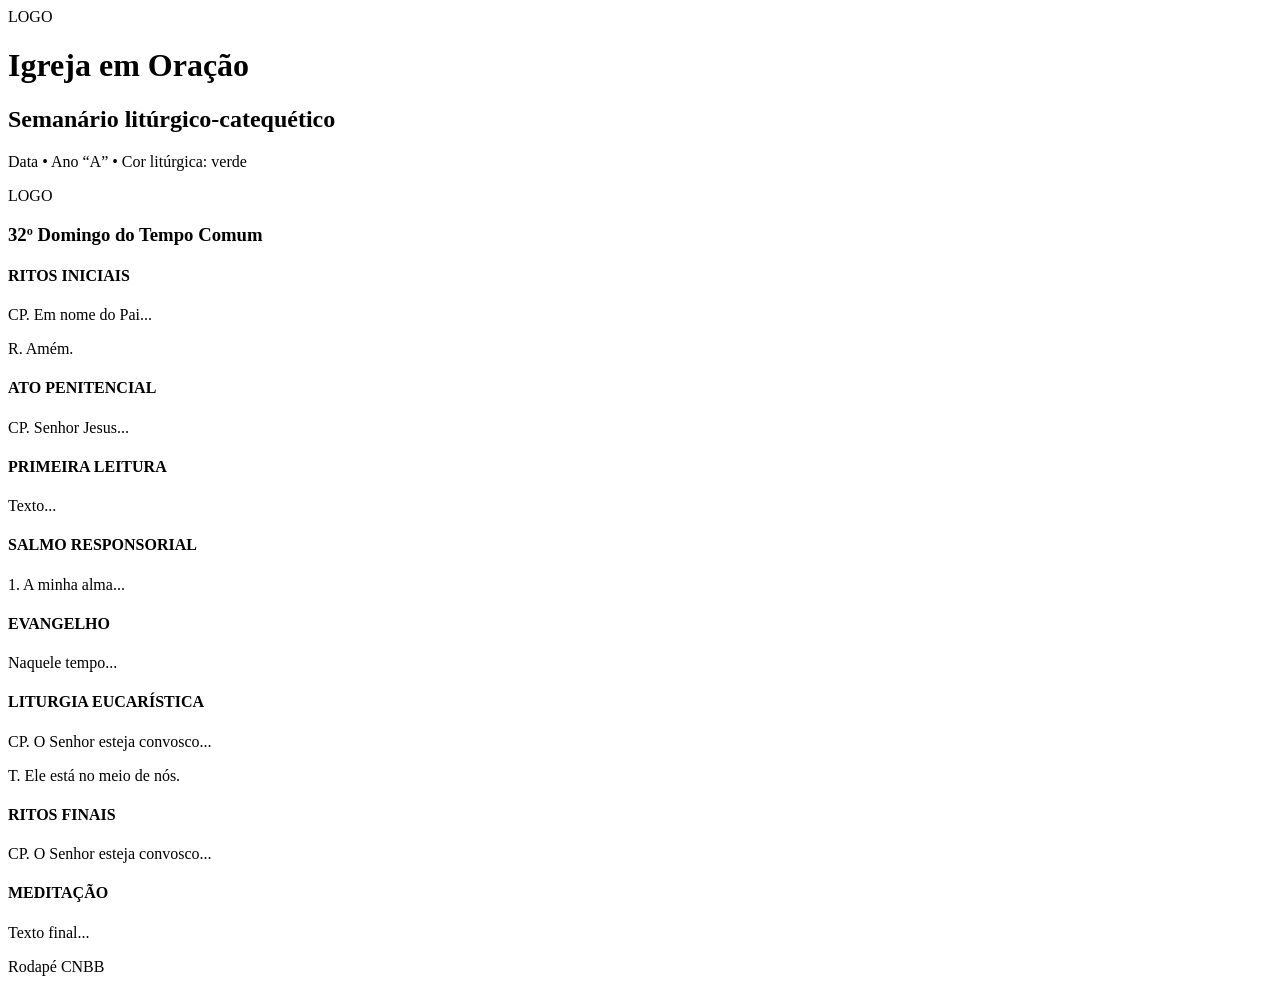
==== index.html @ 03fab95b "Update index.html" ====
<!DOCTYPE html>
<html lang="pt-br">
<head>
<meta charset="UTF-8">
<title>Igreja em Oração</title>

<link rel="stylesheet" href="css/folheto.css">
</head>

<body>

<!-- PÁGINA 1 -->
<div class="page">

    <header class="header">
        <div class="header-top">
            <div class="logo-left">LOGO</div>

            <div class="title-area">
                <h1>Igreja em Oração</h1>
                <h2>Semanário litúrgico-catequético</h2>
                <p>Data • Ano “A” • Cor litúrgica: verde</p>
            </div>

            <div class="logo-right">LOGO</div>
        </div>

        <h3 class="subtitle">32º Domingo do Tempo Comum</h3>
    </header>

    <div class="content two-columns">

        <section>
            <h4>RITOS INICIAIS</h4>

            <p><span class="cp">CP.</span> Em nome do Pai...</p>
            <p><span class="r">R.</span> Amém.</p>
        </section>

        <section>
            <h4>ATO PENITENCIAL</h4>

            <p><span class="cp">CP.</span> Senhor Jesus...</p>
        </section>

    </div>
</div>

<!-- PÁGINA 2 -->
<div class="page">
    <div class="content two-columns">

        <section>
            <h4>PRIMEIRA LEITURA</h4>
            <p>Texto...</p>
        </section>

        <section>
            <h4>SALMO RESPONSORIAL</h4>
            <p>1. A minha alma...</p>
        </section>

        <section>
            <h4>EVANGELHO</h4>
            <p>Naquele tempo...</p>
        </section>

    </div>
</div>

<!-- PÁGINA 3 -->
<div class="page">
    <div class="content two-columns">

        <section>
            <h4>LITURGIA EUCARÍSTICA</h4>

            <p><span class="cp">CP.</span> O Senhor esteja convosco...</p>
            <p><span class="t">T.</span> Ele está no meio de nós.</p>

        </section>

    </div>
</div>

<!-- PÁGINA 4 -->
<div class="page">
    <div class="content two-columns">

        <section>
            <h4>RITOS FINAIS</h4>
            <p><span class="cp">CP.</span> O Senhor esteja convosco...</p>
        </section>

        <section>
            <h4>MEDITAÇÃO</h4>
            <p>Texto final...</p>
        </section>

    </div>

    <footer class="footer">
        Rodapé CNBB
    </footer>
</div>

</body>
</html>
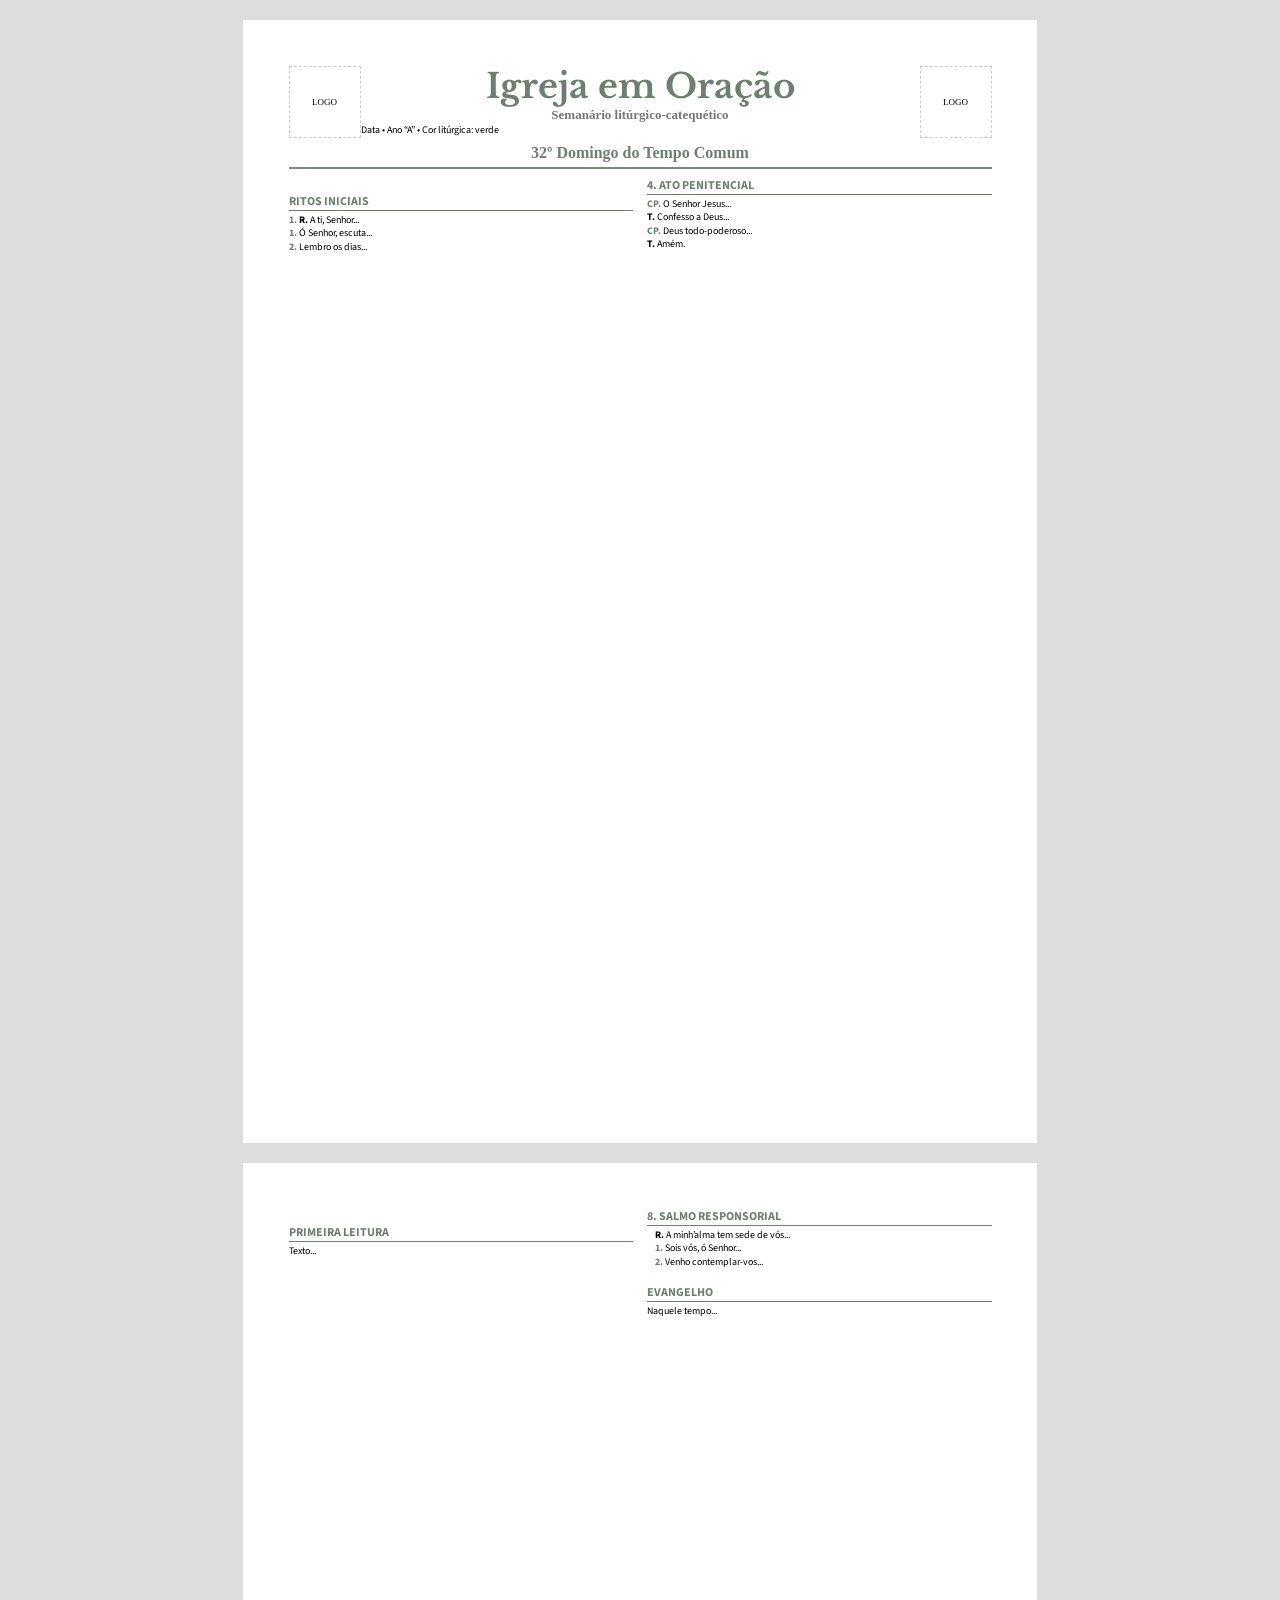
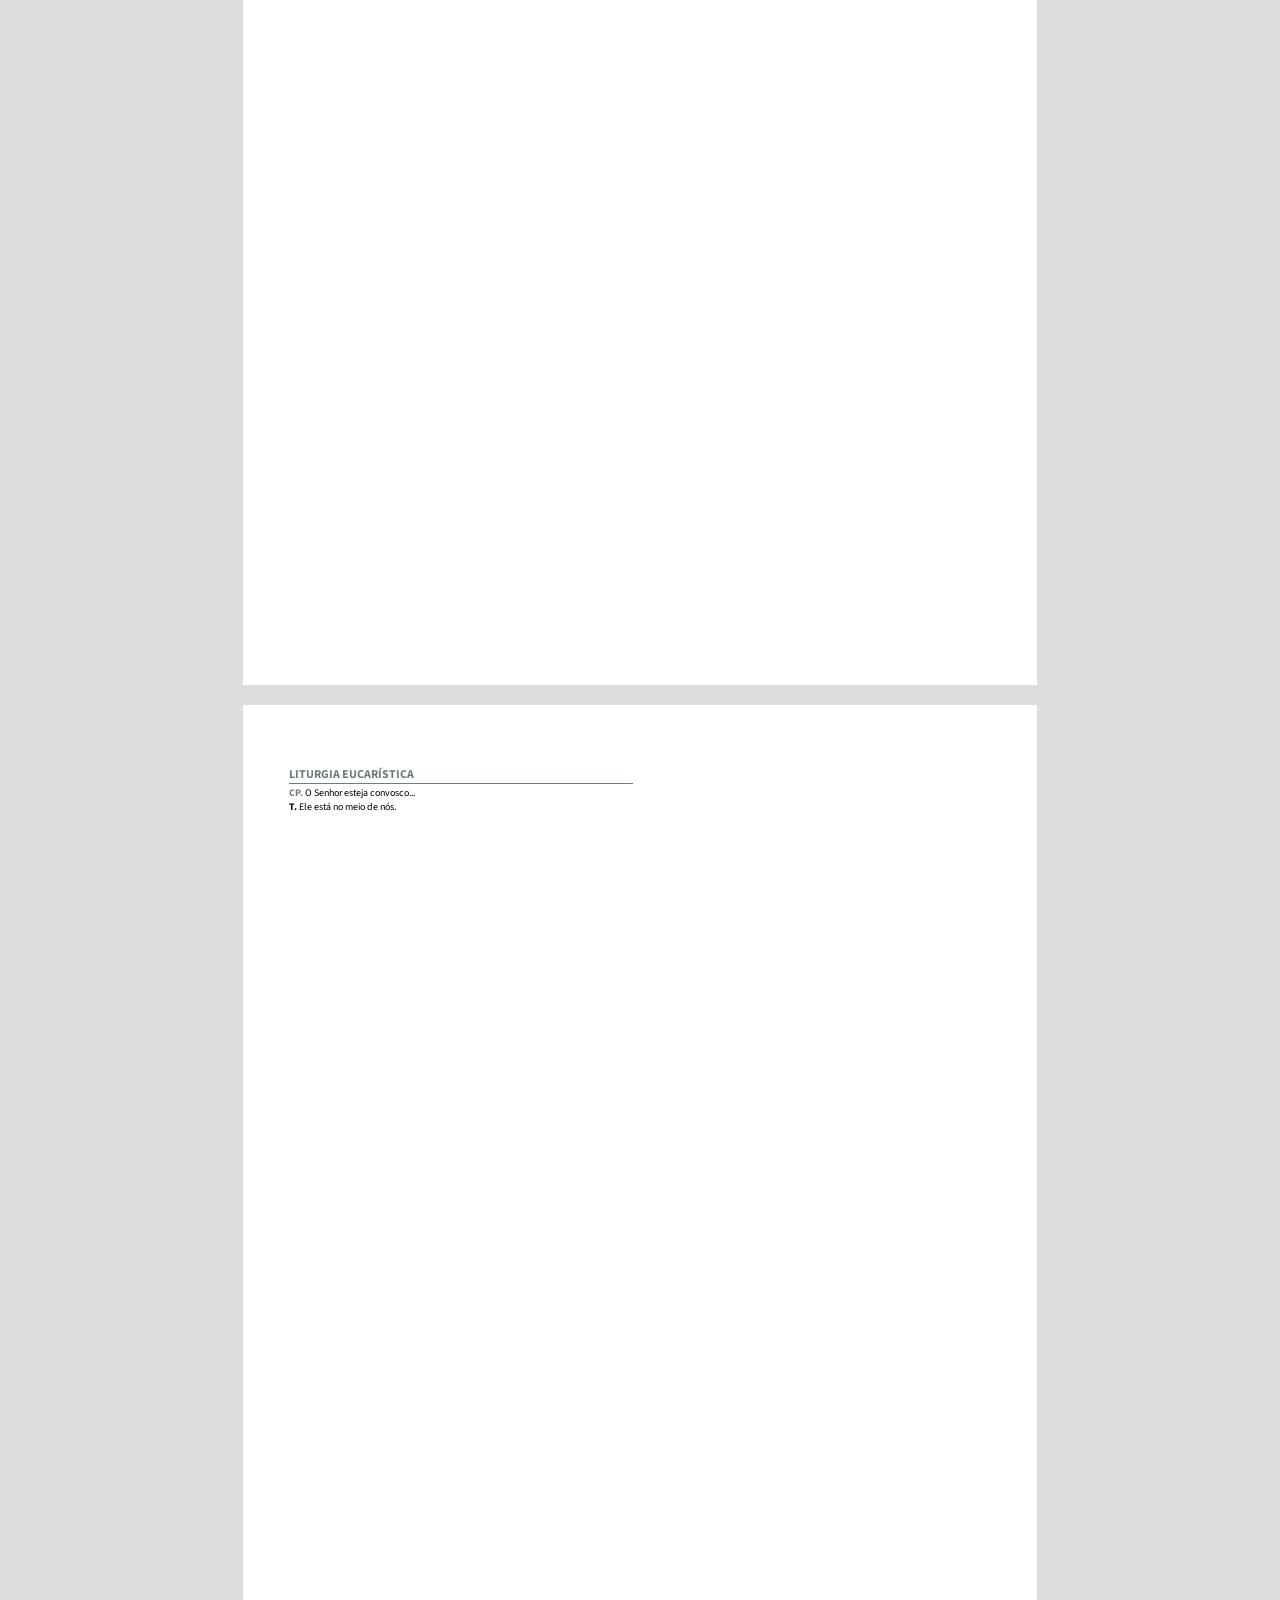
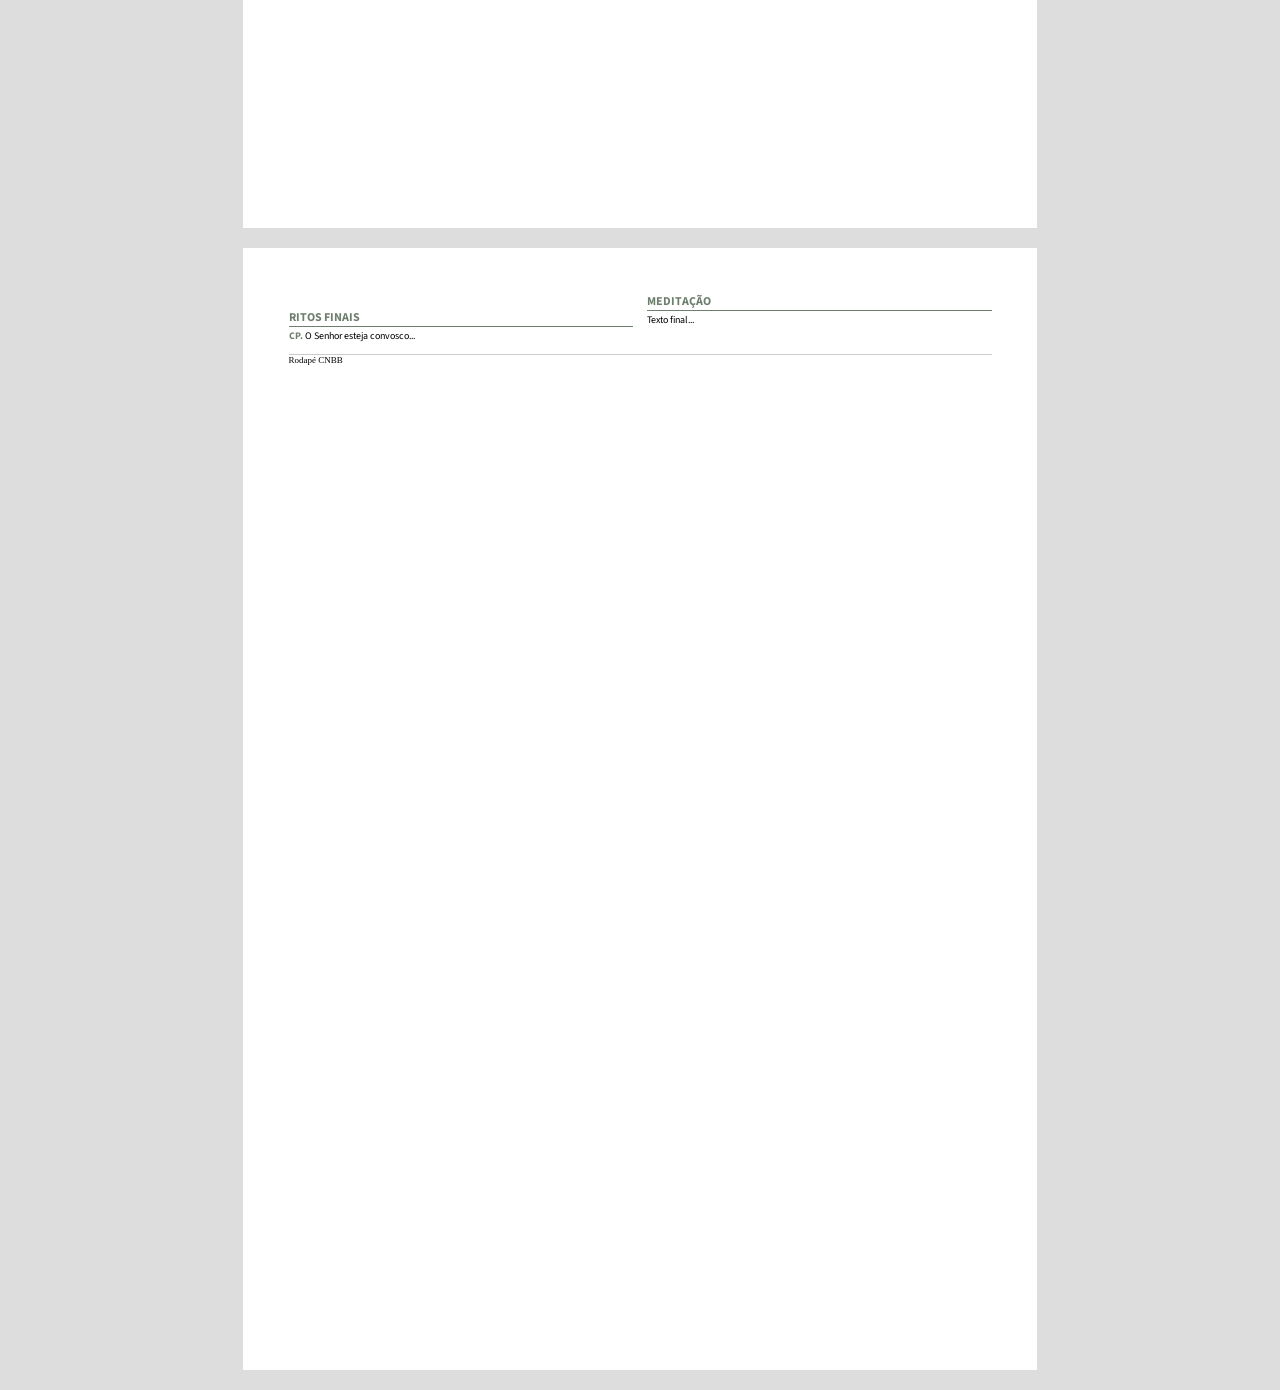
==== commit 80005149: "Update index.html" ====
--- a/index.html
+++ b/index.html
@@ -31,17 +31,27 @@
     <div class="content two-columns">
 
         <section>
-            <h4>RITOS INICIAIS</h4>
+    <h4>RITOS INICIAIS</h4>
 
-            <p><span class="cp">CP.</span> Em nome do Pai...</p>
-            <p><span class="r">R.</span> Amém.</p>
-        </section>
+    <p><span class="num">1.</span> <span class="r">R.</span> A ti, Senhor...</p>
+
+    <p><span class="num">1.</span> Ó Senhor, escuta...</p>
+    <p><span class="num">2.</span> Lembro os dias...</p>
+
+</section>
 
         <section>
-            <h4>ATO PENITENCIAL</h4>
+    <h4>4. ATO PENITENCIAL</h4>
 
-            <p><span class="cp">CP.</span> Senhor Jesus...</p>
-        </section>
+    <p><span class="cp">CP.</span> O Senhor Jesus...</p>
+
+    <p><span class="t">T.</span> Confesso a Deus...</p>
+
+    <p><span class="cp">CP.</span> Deus todo-poderoso...</p>
+
+    <p><span class="t">T.</span> Amém.</p>
+
+</section>
 
     </div>
 </div>
@@ -55,10 +65,15 @@
             <p>Texto...</p>
         </section>
 
-        <section>
-            <h4>SALMO RESPONSORIAL</h4>
-            <p>1. A minha alma...</p>
-        </section>
+        <section class="salmo">
+    <h4>8. SALMO RESPONSORIAL</h4>
+
+    <p><span class="r">R.</span> A minh’alma tem sede de vós...</p>
+
+    <p><span class="num">1.</span> Sois vós, ó Senhor...</p>
+    <p><span class="num">2.</span> Venho contemplar-vos...</p>
+
+</section>
 
         <section>
             <h4>EVANGELHO</h4>
--- a/css/folheto.css
+++ b/css/folheto.css
@@ -0,0 +1,130 @@
+@import url('https://fonts.googleapis.com/css2?family=Libre+Baskerville:wght@400;700&family=Source+Sans+3:wght@400;600&display=swap');
+
+body {
+    margin: 0;
+    background: #ddd;
+}
+
+/* PÁGINA */
+.page {
+    width: 210mm;
+    height: 297mm;
+    background: #fff;
+    margin: 20px auto;
+    padding: 12mm;
+    box-sizing: border-box;
+    page-break-after: always;
+}
+
+/* HEADER */
+.header {
+    border-bottom: 2px solid #7a8b7a;
+    margin-bottom: 8px;
+}
+
+.header-top {
+    display: flex;
+    align-items: center;
+    justify-content: space-between;
+}
+
+.logo-left, .logo-right {
+    width: 70px;
+    height: 70px;
+    border: 1px dashed #ccc;
+    font-size: 9px;
+    display: flex;
+    align-items: center;
+    justify-content: center;
+}
+
+.title-area {
+    text-align: center;
+    flex: 1;
+}
+
+.title-area h1 {
+    font-family: 'Libre Baskerville', serif;
+    font-size: 34px;
+    color: #6f7f6f;
+    margin: 0;
+}
+
+.title-area h2 {
+    font-size: 13px;
+    margin: 0;
+    color: #777;
+}
+
+.title-area p {
+    font-size: 10px;
+    margin: 2px 0;
+}
+
+.subtitle {
+    text-align: center;
+    font-size: 16px;
+    color: #6f7f6f;
+    margin: 5px 0;
+    font-weight: bold;
+}
+
+/* COLUNAS MAIS DENSAS */
+.two-columns {
+    column-count: 2;
+    column-gap: 14px;
+}
+
+/* SEÇÕES */
+section {
+    break-inside: avoid;
+    margin-bottom: 8px;
+}
+
+/* TÍTULOS */
+h4 {
+    font-family: 'Source Sans 3', sans-serif;
+    font-size: 12px;
+    font-weight: 700;
+    color: #6f7f6f;
+    border-bottom: 1px solid #6f7f6f;
+    margin-bottom: 4px;
+    text-transform: uppercase;
+}
+
+/* TEXTO MAIS COMPACTO */
+p {
+    font-family: 'Source Sans 3', sans-serif;
+    font-size: 10px;
+    line-height: 1.15;
+    text-align: justify;
+    margin: 2px 0;
+}
+
+/* NUMERAÇÃO */
+.num {
+    font-weight: bold;
+    color: #6f7f6f;
+}
+
+/* MARCAÇÕES */
+.cp {
+    color: #6f7f6f;
+    font-weight: bold;
+}
+
+.t, .r {
+    font-weight: bold;
+}
+
+/* SALMO */
+.salmo p {
+    margin-left: 8px;
+}
+
+/* RODAPÉ */
+.footer {
+    border-top: 1px solid #ccc;
+    font-size: 9px;
+    margin-top: 8px;
+}
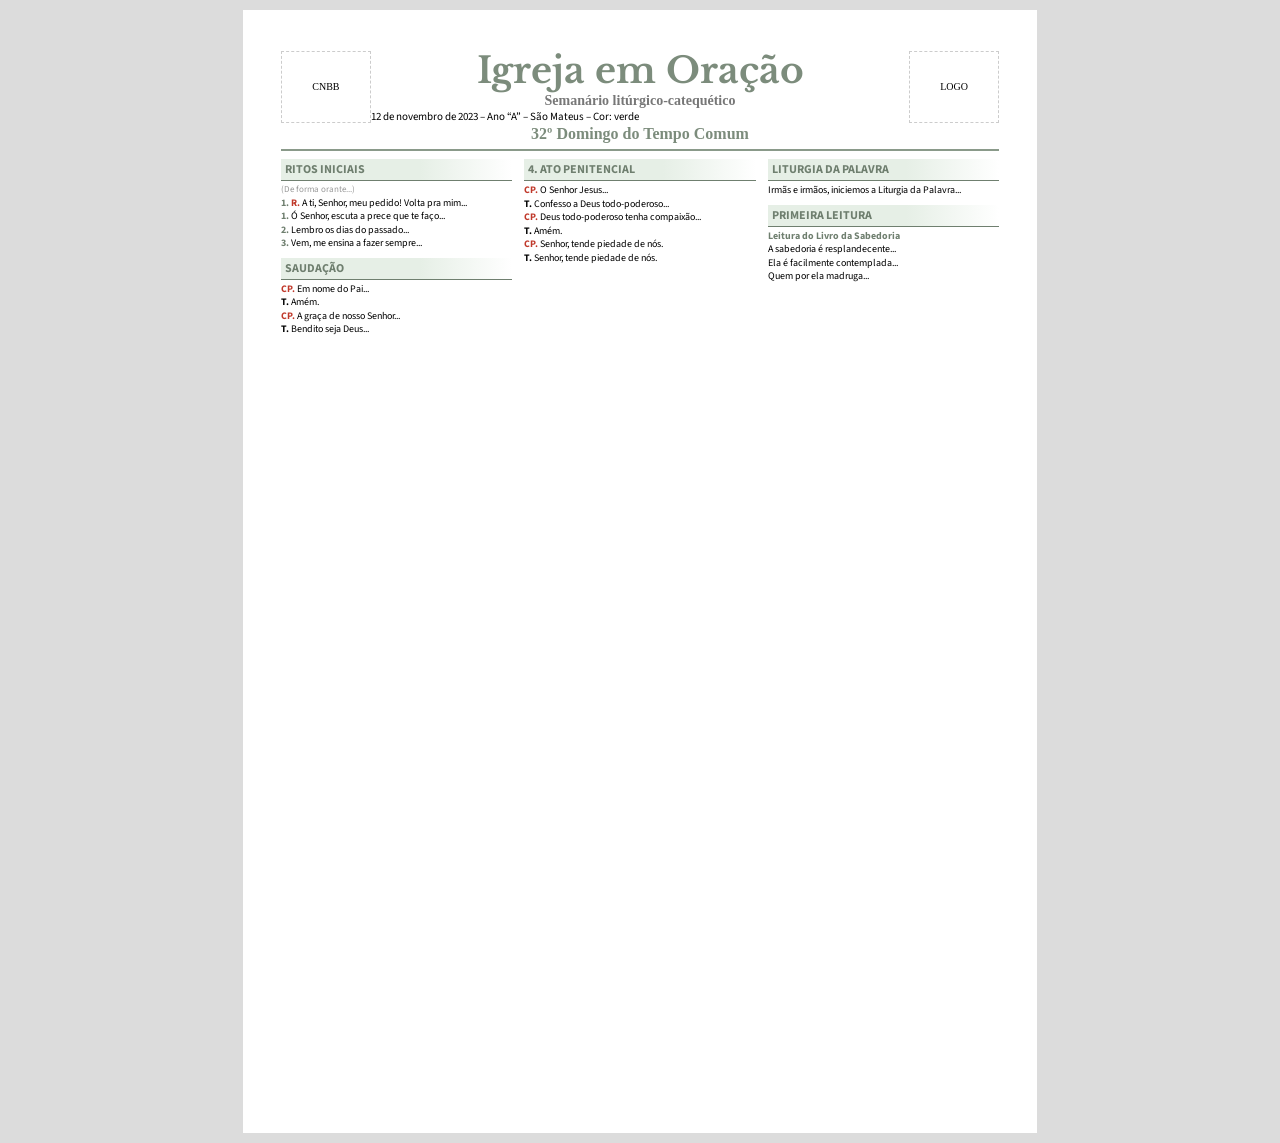
==== commit d9abf997: "Atualizar o index.html" ====
--- a/index.html
+++ b/index.html
@@ -4,120 +4,240 @@
 <meta charset="UTF-8">
 <title>Igreja em Oração</title>
 
-<link rel="stylesheet" href="css/folheto.css">
+<link href="https://fonts.googleapis.com/css2?family=Libre+Baskerville:wght@400;700&family=Source+Sans+3:wght@300;400;600;700&display=swap" rel="stylesheet">
+
+<style>
+
+body {
+    margin: 0;
+    background: #dcdcdc;
+}
+
+/* PÁGINA */
+.page {
+    width: 210mm;
+    height: 297mm;
+    background: #fff;
+    margin: 10px auto;
+    padding: 10mm;
+    box-sizing: border-box;
+}
+
+/* HEADER */
+.header {
+    border-bottom: 2px solid #8a9a8a;
+    padding-bottom: 6px;
+    margin-bottom: 8px;
+}
+
+.header-grid {
+    display: grid;
+    grid-template-columns: 90px 1fr 90px;
+    align-items: center;
+}
+
+.logo {
+    height: 70px;
+    border: 1px dashed #ccc;
+    font-size: 10px;
+    display:flex;
+    align-items:center;
+    justify-content:center;
+}
+
+.title {
+    text-align: center;
+}
+
+.title h1 {
+    font-family: 'Libre Baskerville', serif;
+    font-size: 36px;
+    color: #7c8c7c;
+    margin: 0;
+}
+
+.title h2 {
+    font-size: 14px;
+    margin: 0;
+    color: #777;
+}
+
+.title p {
+    font-size: 11px;
+    margin: 2px 0;
+}
+
+.subtitle {
+    text-align: center;
+    font-weight: bold;
+    color: #7c8c7c;
+    font-size: 16px;
+}
+
+/* 🔥 3 COLUNAS */
+.columns {
+    display: grid;
+    grid-template-columns: 1fr 1fr 1fr;
+    gap: 12px;
+}
+
+/* SEÇÃO */
+.section {
+    margin-bottom: 8px;
+}
+
+/* TÍTULO ESTILO CNBB */
+.section-title {
+    font-family: 'Source Sans 3', sans-serif;
+    font-weight: 700;
+    font-size: 12px;
+    color: #6f7f6f;
+    border-bottom: 1px solid #6f7f6f;
+    margin-bottom: 4px;
+    text-transform: uppercase;
+    background: linear-gradient(to right, #e6efe6 60%, transparent);
+    padding: 2px 4px;
+}
+
+/* TEXTO */
+p {
+    font-family: 'Source Sans 3', sans-serif;
+    font-size: 10px;
+    line-height: 1.15;
+    text-align: justify;
+    margin: 2px 0;
+}
+
+/* CORES INTERNAS */
+.cp {
+    color: #c0392b;
+    font-weight: bold;
+}
+
+.t {
+    font-weight: bold;
+}
+
+.r {
+    font-weight: bold;
+    color: #c0392b;
+}
+
+.num {
+    color: #6f7f6f;
+    font-weight: bold;
+}
+
+/* DESTAQUES */
+.small {
+    font-size: 9px;
+    color: #999;
+}
+
+.green {
+    color: #6f7f6f;
+    font-weight: bold;
+}
+
+</style>
+
 </head>
 
 <body>
 
-<!-- PÁGINA 1 -->
 <div class="page">
 
-    <header class="header">
-        <div class="header-top">
-            <div class="logo-left">LOGO</div>
-
-            <div class="title-area">
-                <h1>Igreja em Oração</h1>
-                <h2>Semanário litúrgico-catequético</h2>
-                <p>Data • Ano “A” • Cor litúrgica: verde</p>
-            </div>
-
-            <div class="logo-right">LOGO</div>
+<!-- HEADER -->
+<div class="header">
+    <div class="header-grid">
+        <div class="logo">CNBB</div>
+
+        <div class="title">
+            <h1>Igreja em Oração</h1>
+            <h2>Semanário litúrgico-catequético</h2>
+            <p>12 de novembro de 2023 – Ano “A” – São Mateus – Cor: verde</p>
         </div>
 
-        <h3 class="subtitle">32º Domingo do Tempo Comum</h3>
-    </header>
-
-    <div class="content two-columns">
-
-        <section>
-    <h4>RITOS INICIAIS</h4>
-
-    <p><span class="num">1.</span> <span class="r">R.</span> A ti, Senhor...</p>
-
-    <p><span class="num">1.</span> Ó Senhor, escuta...</p>
-    <p><span class="num">2.</span> Lembro os dias...</p>
-
-</section>
-
-        <section>
-    <h4>4. ATO PENITENCIAL</h4>
-
-    <p><span class="cp">CP.</span> O Senhor Jesus...</p>
-
-    <p><span class="t">T.</span> Confesso a Deus...</p>
-
-    <p><span class="cp">CP.</span> Deus todo-poderoso...</p>
-
-    <p><span class="t">T.</span> Amém.</p>
-
-</section>
-
-    </div>
-</div>
-
-<!-- PÁGINA 2 -->
-<div class="page">
-    <div class="content two-columns">
-
-        <section>
-            <h4>PRIMEIRA LEITURA</h4>
-            <p>Texto...</p>
-        </section>
-
-        <section class="salmo">
-    <h4>8. SALMO RESPONSORIAL</h4>
-
-    <p><span class="r">R.</span> A minh’alma tem sede de vós...</p>
-
-    <p><span class="num">1.</span> Sois vós, ó Senhor...</p>
-    <p><span class="num">2.</span> Venho contemplar-vos...</p>
-
-</section>
-
-        <section>
-            <h4>EVANGELHO</h4>
-            <p>Naquele tempo...</p>
-        </section>
-
-    </div>
-</div>
-
-<!-- PÁGINA 3 -->
-<div class="page">
-    <div class="content two-columns">
-
-        <section>
-            <h4>LITURGIA EUCARÍSTICA</h4>
-
-            <p><span class="cp">CP.</span> O Senhor esteja convosco...</p>
-            <p><span class="t">T.</span> Ele está no meio de nós.</p>
-
-        </section>
-
-    </div>
-</div>
-
-<!-- PÁGINA 4 -->
-<div class="page">
-    <div class="content two-columns">
-
-        <section>
-            <h4>RITOS FINAIS</h4>
-            <p><span class="cp">CP.</span> O Senhor esteja convosco...</p>
-        </section>
-
-        <section>
-            <h4>MEDITAÇÃO</h4>
-            <p>Texto final...</p>
-        </section>
-
-    </div>
-
-    <footer class="footer">
-        Rodapé CNBB
-    </footer>
+        <div class="logo">LOGO</div>
+    </div>
+
+    <div class="subtitle">32º Domingo do Tempo Comum</div>
+</div>
+
+<!-- CONTEÚDO -->
+<div class="columns">
+
+<!-- COLUNA 1 -->
+<div>
+
+    <div class="section">
+        <div class="section-title">RITOS INICIAIS</div>
+
+        <p class="small">(De forma orante...)</p>
+
+        <p><span class="num">1.</span> <span class="r">R.</span> A ti, Senhor, meu pedido! Volta pra mim...</p>
+
+        <p><span class="num">1.</span> Ó Senhor, escuta a prece que te faço...</p>
+        <p><span class="num">2.</span> Lembro os dias do passado...</p>
+        <p><span class="num">3.</span> Vem, me ensina a fazer sempre...</p>
+    </div>
+
+    <div class="section">
+        <div class="section-title">SAUDAÇÃO</div>
+
+        <p><span class="cp">CP.</span> Em nome do Pai...</p>
+        <p><span class="t">T.</span> Amém.</p>
+
+        <p><span class="cp">CP.</span> A graça de nosso Senhor...</p>
+        <p><span class="t">T.</span> Bendito seja Deus...</p>
+    </div>
+
+</div>
+
+<!-- COLUNA 2 -->
+<div>
+
+    <div class="section">
+        <div class="section-title">4. ATO PENITENCIAL</div>
+
+        <p><span class="cp">CP.</span> O Senhor Jesus...</p>
+
+        <p><span class="t">T.</span> Confesso a Deus todo-poderoso...</p>
+
+        <p><span class="cp">CP.</span> Deus todo-poderoso tenha compaixão...</p>
+
+        <p><span class="t">T.</span> Amém.</p>
+
+        <p><span class="cp">CP.</span> Senhor, tende piedade de nós.</p>
+        <p><span class="t">T.</span> Senhor, tende piedade de nós.</p>
+    </div>
+
+</div>
+
+<!-- COLUNA 3 -->
+<div>
+
+    <div class="section">
+        <div class="section-title">LITURGIA DA PALAVRA</div>
+
+        <p>Irmãs e irmãos, iniciemos a Liturgia da Palavra...</p>
+    </div>
+
+    <div class="section">
+        <div class="section-title">PRIMEIRA LEITURA</div>
+
+        <p><span class="green">Leitura do Livro da Sabedoria</span></p>
+
+        <p>A sabedoria é resplandecente...</p>
+        <p>Ela é facilmente contemplada...</p>
+        <p>Quem por ela madruga...</p>
+    </div>
+
+</div>
+
+</div>
+
 </div>
 
 </body>
-</html>
+</html>
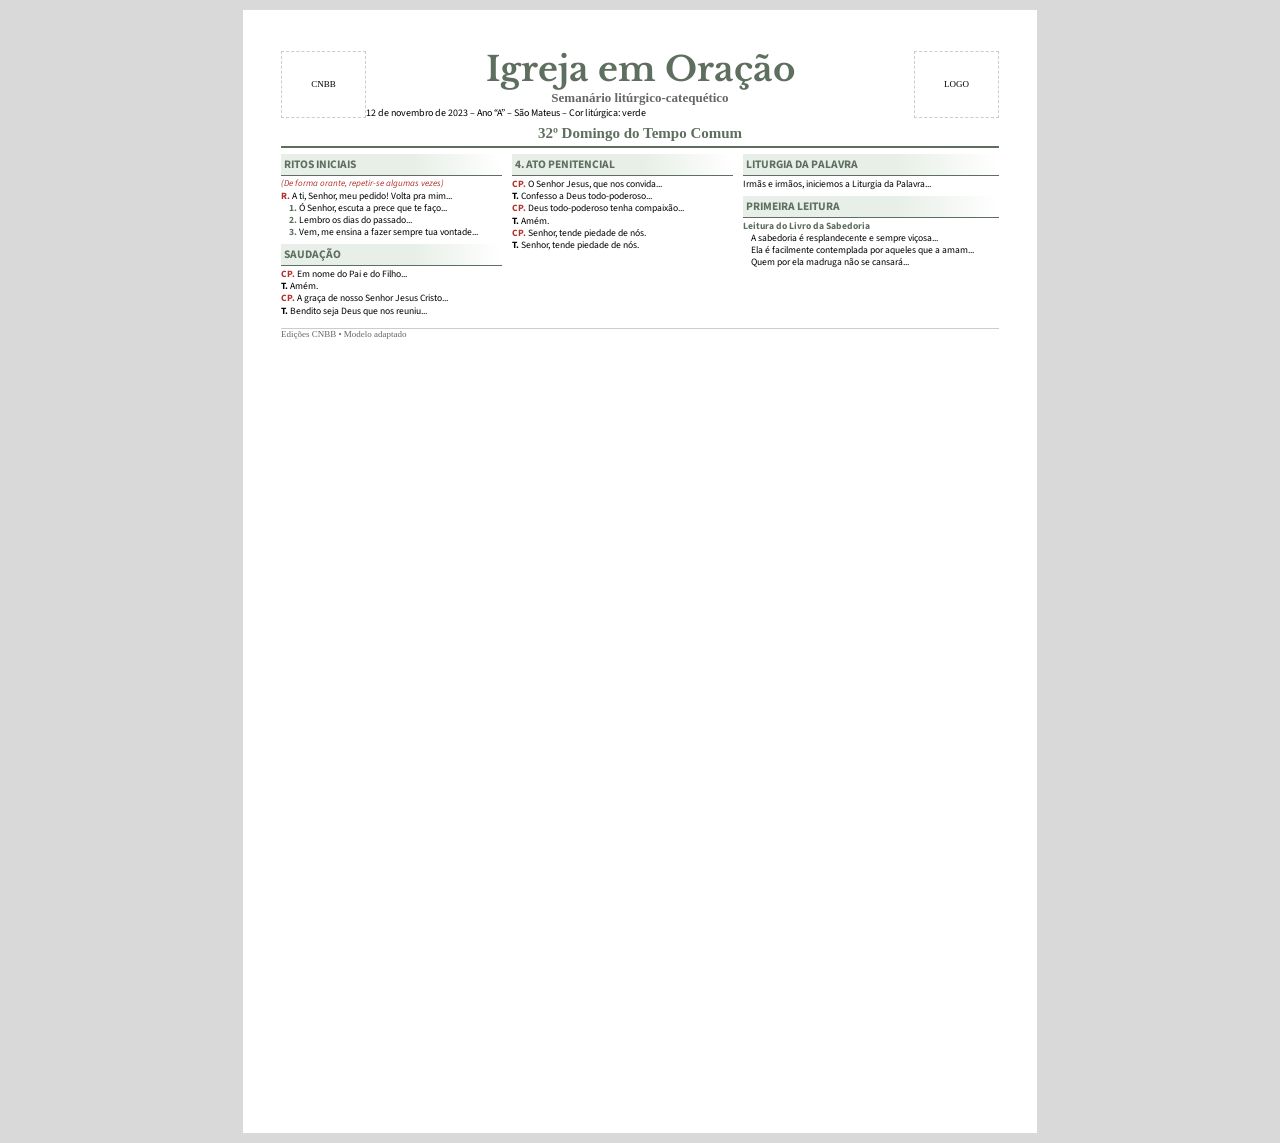
==== commit 44774a5a: "Atualizar o index.html" ====
--- a/index.html
+++ b/index.html
@@ -10,7 +10,7 @@
 
 body {
     margin: 0;
-    background: #dcdcdc;
+    background: #d9d9d9;
 }
 
 /* PÁGINA */
@@ -19,27 +19,26 @@
     height: 297mm;
     background: #fff;
     margin: 10px auto;
-    padding: 10mm;
+    padding: 10mm 10mm 12mm 10mm;
     box-sizing: border-box;
 }
 
 /* HEADER */
 .header {
-    border-bottom: 2px solid #8a9a8a;
-    padding-bottom: 6px;
-    margin-bottom: 8px;
+    border-bottom: 2px solid #5f6f5f;
+    margin-bottom: 6px;
 }
 
 .header-grid {
     display: grid;
-    grid-template-columns: 90px 1fr 90px;
+    grid-template-columns: 85px 1fr 85px;
     align-items: center;
 }
 
 .logo {
-    height: 70px;
+    height: 65px;
     border: 1px dashed #ccc;
-    font-size: 10px;
+    font-size: 9px;
     display:flex;
     align-items:center;
     justify-content:center;
@@ -51,66 +50,75 @@
 
 .title h1 {
     font-family: 'Libre Baskerville', serif;
-    font-size: 36px;
-    color: #7c8c7c;
+    font-size: 34px;
+    color: #5f6f5f;
     margin: 0;
 }
 
 .title h2 {
-    font-size: 14px;
+    font-size: 13px;
     margin: 0;
-    color: #777;
+    color: #666;
+    font-weight: 600;
 }
 
 .title p {
-    font-size: 11px;
+    font-size: 10px;
     margin: 2px 0;
 }
 
 .subtitle {
     text-align: center;
     font-weight: bold;
-    color: #7c8c7c;
-    font-size: 16px;
-}
-
-/* 🔥 3 COLUNAS */
+    color: #5f6f5f;
+    font-size: 15px;
+    margin: 4px 0;
+}
+
+/* COLUNAS */
 .columns {
     display: grid;
-    grid-template-columns: 1fr 1fr 1fr;
-    gap: 12px;
+    grid-template-columns: 0.95fr 0.95fr 1.1fr;
+    gap: 10px;
 }
 
 /* SEÇÃO */
 .section {
-    margin-bottom: 8px;
-}
-
-/* TÍTULO ESTILO CNBB */
+    margin-bottom: 6px;
+}
+
+/* TÍTULOS */
 .section-title {
     font-family: 'Source Sans 3', sans-serif;
     font-weight: 700;
-    font-size: 12px;
-    color: #6f7f6f;
-    border-bottom: 1px solid #6f7f6f;
-    margin-bottom: 4px;
+    font-size: 11.5px;
+    color: #5f6f5f;
+    border-bottom: 1px solid #5f6f5f;
+    margin-bottom: 3px;
     text-transform: uppercase;
-    background: linear-gradient(to right, #e6efe6 60%, transparent);
-    padding: 2px 4px;
+    background: linear-gradient(to right, #e8efe8 60%, transparent);
+    padding: 2px 3px;
 }
 
 /* TEXTO */
 p {
     font-family: 'Source Sans 3', sans-serif;
-    font-size: 10px;
-    line-height: 1.15;
+    font-size: 9.6px;
+    line-height: 1.12;
     text-align: justify;
-    margin: 2px 0;
-}
-
-/* CORES INTERNAS */
+    margin: 1.5px 0;
+}
+
+/* INSTRUÇÕES */
+.instrucao {
+    font-size: 9px;
+    color: #b0302a;
+    font-style: italic;
+}
+
+/* MARCAÇÕES */
 .cp {
-    color: #c0392b;
+    color: #b0302a;
     font-weight: bold;
 }
 
@@ -119,24 +127,32 @@
 }
 
 .r {
-    font-weight: bold;
-    color: #c0392b;
+    color: #b0302a;
+    font-weight: bold;
 }
 
 .num {
-    color: #6f7f6f;
-    font-weight: bold;
-}
-
-/* DESTAQUES */
-.small {
+    color: #5f6f5f;
+    font-weight: bold;
+}
+
+/* SUBTEXTO VERDE */
+.subverde {
+    color: #5f6f5f;
+    font-weight: bold;
+}
+
+/* INDENTAÇÃO SOMENTE TEXTO CORRIDO */
+.texto {
+    text-indent: 8px;
+}
+
+/* RODAPÉ */
+.footer {
+    margin-top: 6px;
+    border-top: 1px solid #ccc;
     font-size: 9px;
-    color: #999;
-}
-
-.green {
-    color: #6f7f6f;
-    font-weight: bold;
+    color: #666;
 }
 
 </style>
@@ -155,7 +171,7 @@
         <div class="title">
             <h1>Igreja em Oração</h1>
             <h2>Semanário litúrgico-catequético</h2>
-            <p>12 de novembro de 2023 – Ano “A” – São Mateus – Cor: verde</p>
+            <p>12 de novembro de 2023 – Ano “A” – São Mateus – Cor litúrgica: verde</p>
         </div>
 
         <div class="logo">LOGO</div>
@@ -173,23 +189,23 @@
     <div class="section">
         <div class="section-title">RITOS INICIAIS</div>
 
-        <p class="small">(De forma orante...)</p>
-
-        <p><span class="num">1.</span> <span class="r">R.</span> A ti, Senhor, meu pedido! Volta pra mim...</p>
-
-        <p><span class="num">1.</span> Ó Senhor, escuta a prece que te faço...</p>
-        <p><span class="num">2.</span> Lembro os dias do passado...</p>
-        <p><span class="num">3.</span> Vem, me ensina a fazer sempre...</p>
+        <p class="instrucao">(De forma orante, repetir-se algumas vezes)</p>
+
+        <p><span class="r">R.</span> A ti, Senhor, meu pedido! Volta pra mim...</p>
+
+        <p class="texto"><span class="num">1.</span> Ó Senhor, escuta a prece que te faço...</p>
+        <p class="texto"><span class="num">2.</span> Lembro os dias do passado...</p>
+        <p class="texto"><span class="num">3.</span> Vem, me ensina a fazer sempre tua vontade...</p>
     </div>
 
     <div class="section">
         <div class="section-title">SAUDAÇÃO</div>
 
-        <p><span class="cp">CP.</span> Em nome do Pai...</p>
+        <p><span class="cp">CP.</span> Em nome do Pai e do Filho...</p>
         <p><span class="t">T.</span> Amém.</p>
 
-        <p><span class="cp">CP.</span> A graça de nosso Senhor...</p>
-        <p><span class="t">T.</span> Bendito seja Deus...</p>
+        <p><span class="cp">CP.</span> A graça de nosso Senhor Jesus Cristo...</p>
+        <p><span class="t">T.</span> Bendito seja Deus que nos reuniu...</p>
     </div>
 
 </div>
@@ -200,7 +216,7 @@
     <div class="section">
         <div class="section-title">4. ATO PENITENCIAL</div>
 
-        <p><span class="cp">CP.</span> O Senhor Jesus...</p>
+        <p><span class="cp">CP.</span> O Senhor Jesus, que nos convida...</p>
 
         <p><span class="t">T.</span> Confesso a Deus todo-poderoso...</p>
 
@@ -226,15 +242,19 @@
     <div class="section">
         <div class="section-title">PRIMEIRA LEITURA</div>
 
-        <p><span class="green">Leitura do Livro da Sabedoria</span></p>
-
-        <p>A sabedoria é resplandecente...</p>
-        <p>Ela é facilmente contemplada...</p>
-        <p>Quem por ela madruga...</p>
-    </div>
-
-</div>
-
+        <p class="subverde">Leitura do Livro da Sabedoria</p>
+
+        <p class="texto">A sabedoria é resplandecente e sempre viçosa...</p>
+        <p class="texto">Ela é facilmente contemplada por aqueles que a amam...</p>
+        <p class="texto">Quem por ela madruga não se cansará...</p>
+    </div>
+
+</div>
+
+</div>
+
+<div class="footer">
+    Edições CNBB • Modelo adaptado
 </div>
 
 </div>
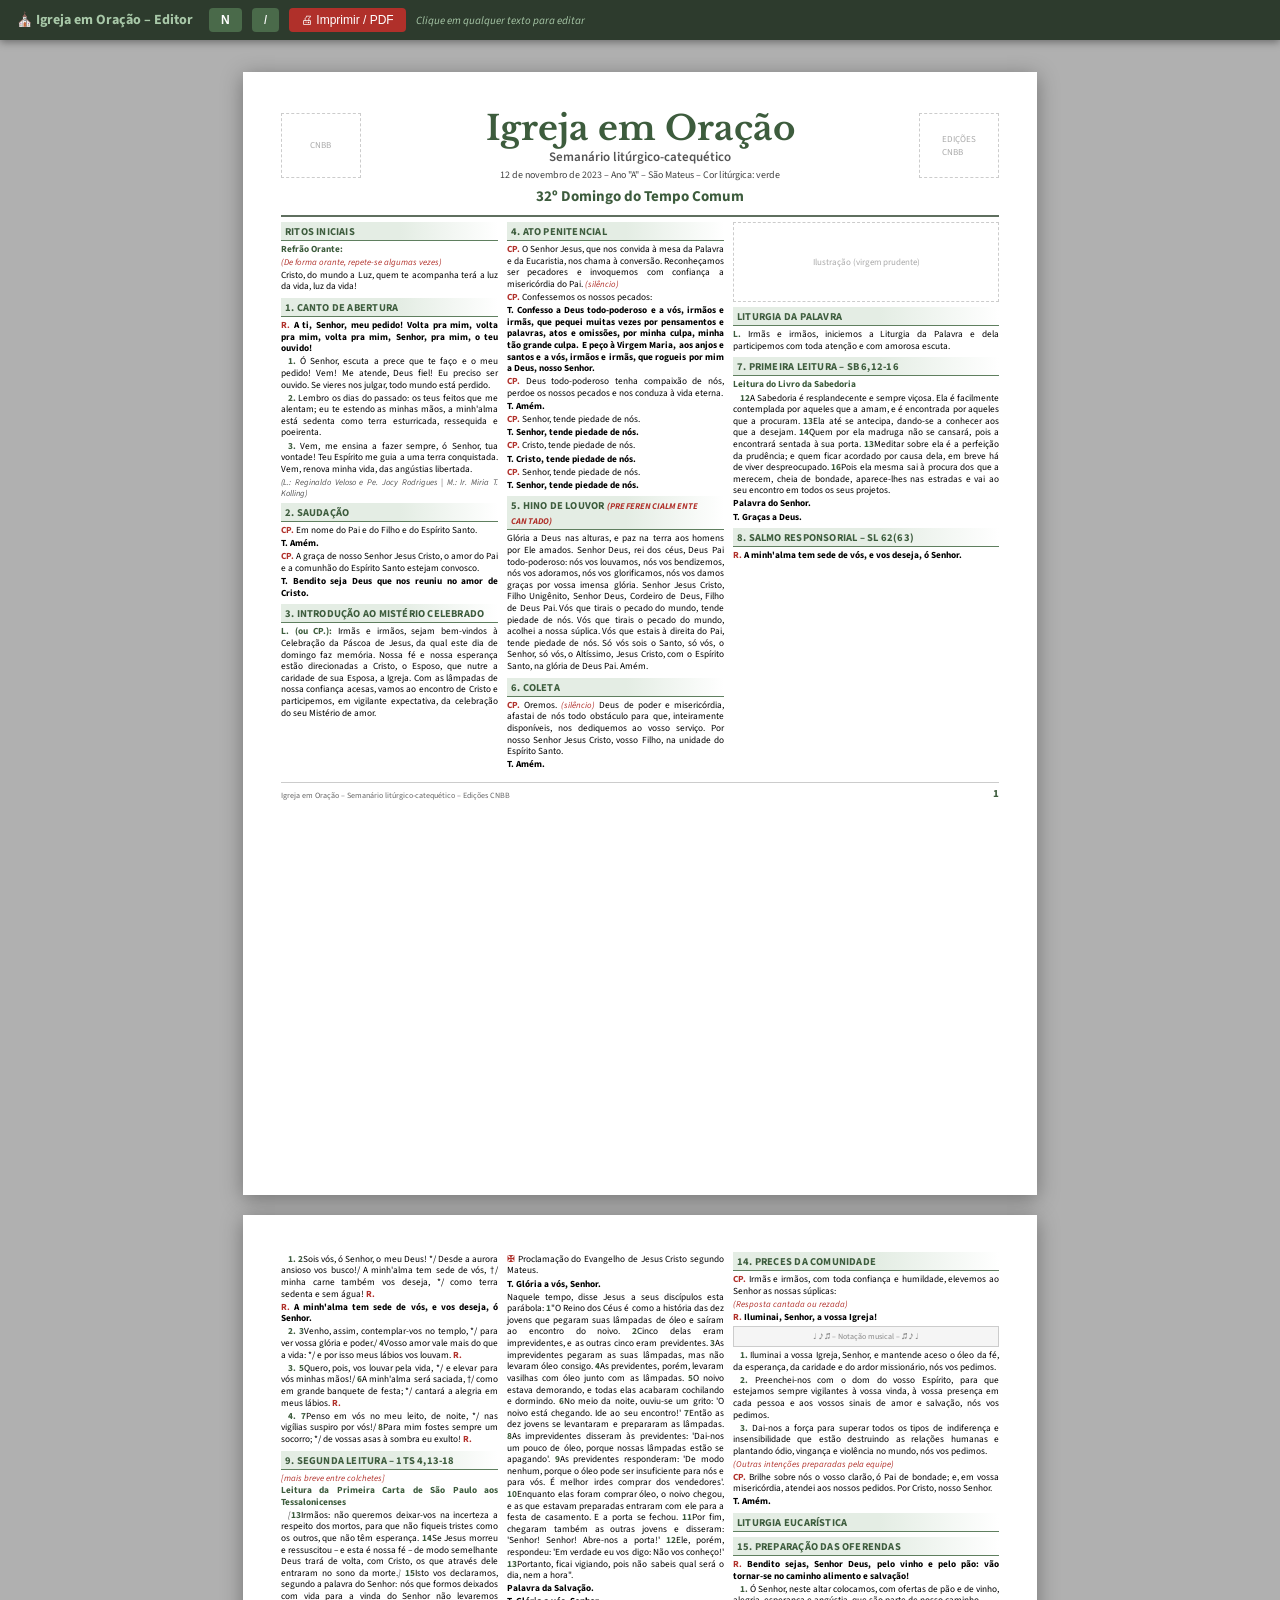
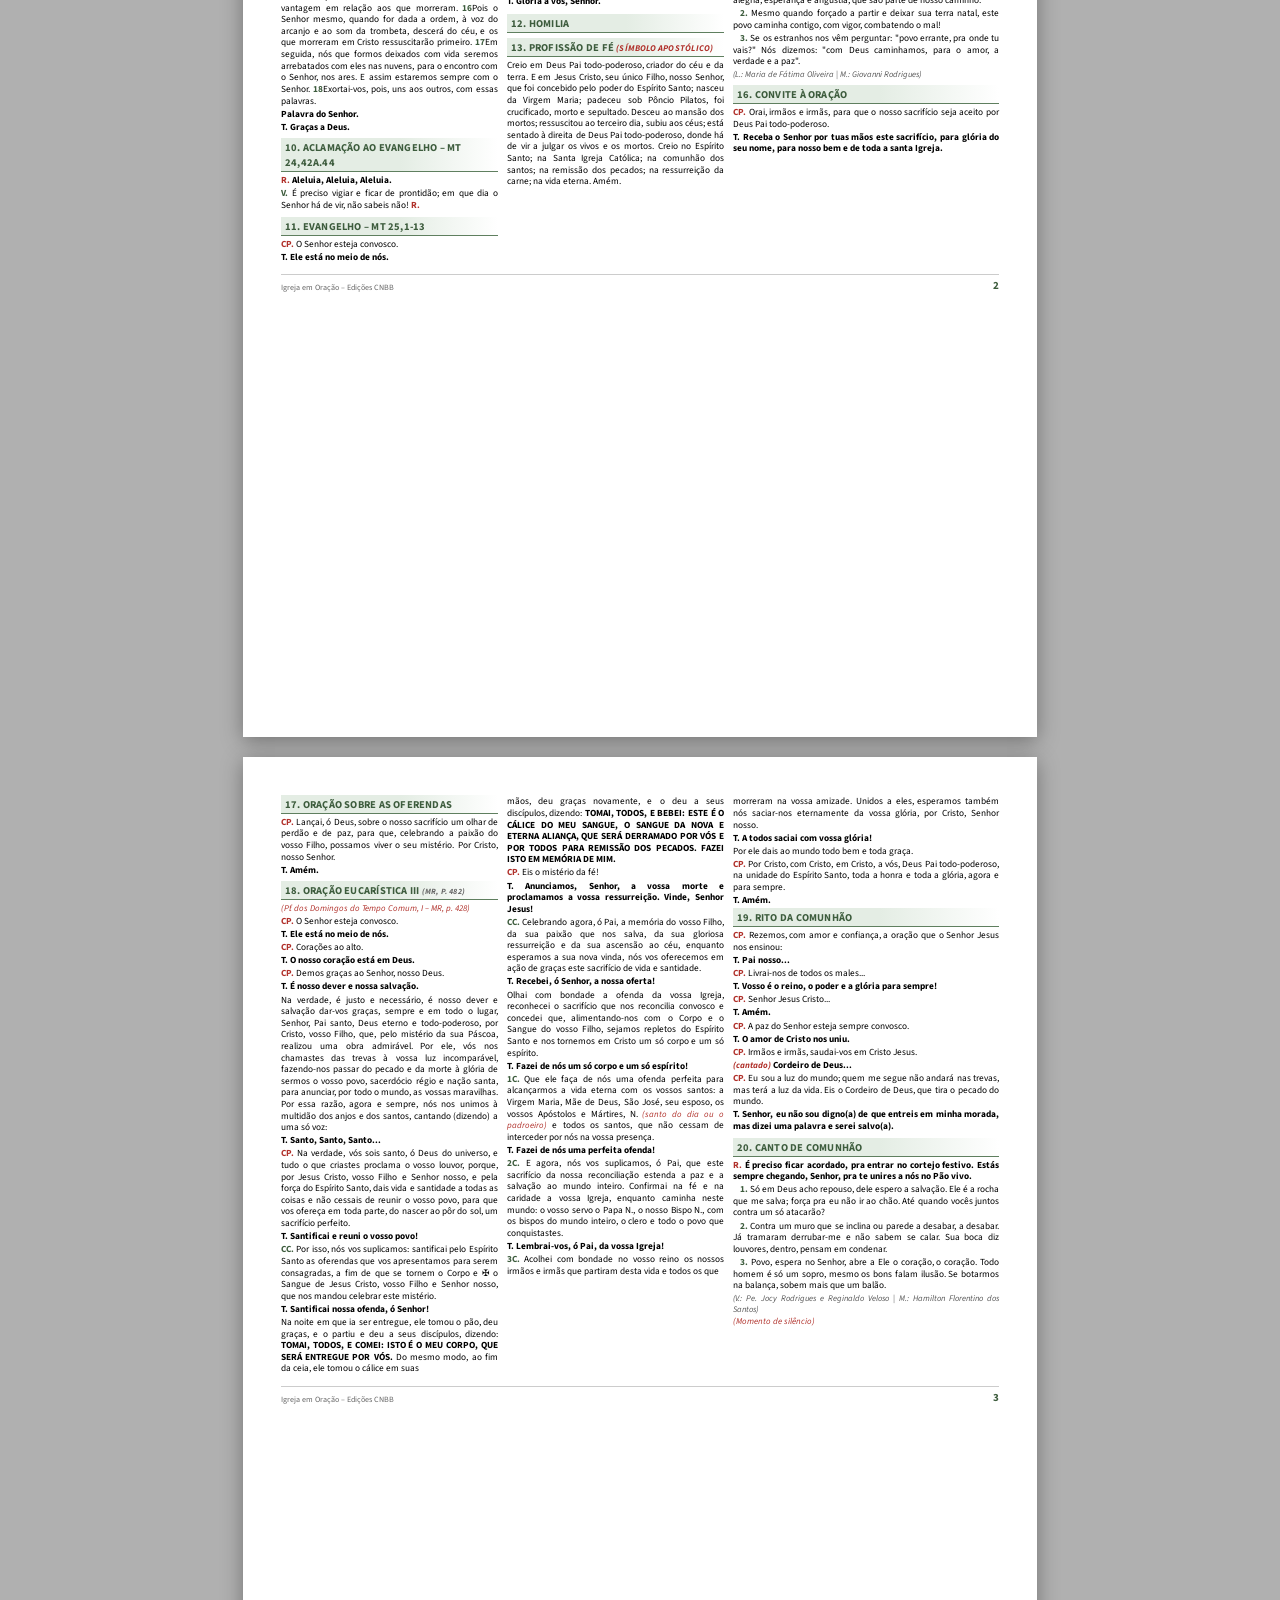
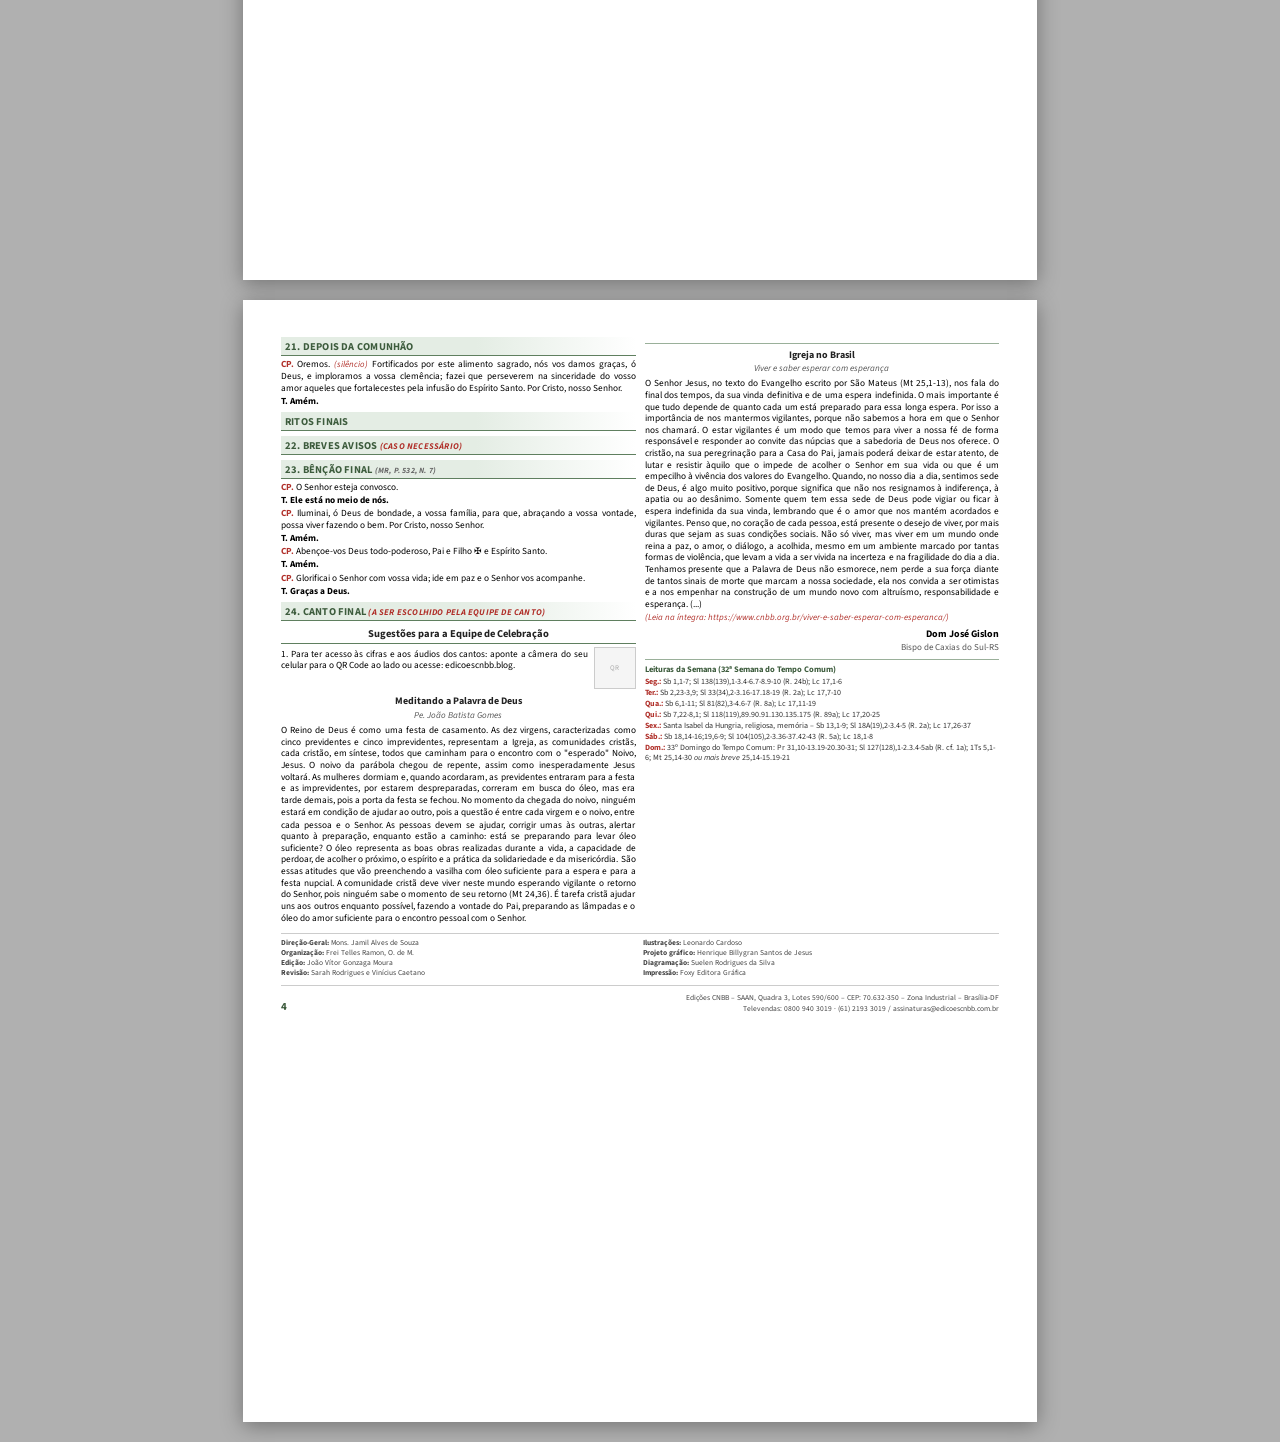
==== commit a2940d84: "Update index.html" ====
--- a/index.html
+++ b/index.html
@@ -2,262 +2,912 @@
 <html lang="pt-br">
 <head>
 <meta charset="UTF-8">
-<title>Igreja em Oração</title>
-
-<link href="https://fonts.googleapis.com/css2?family=Libre+Baskerville:wght@400;700&family=Source+Sans+3:wght@300;400;600;700&display=swap" rel="stylesheet">
+<meta name="viewport" content="width=device-width, initial-scale=1.0">
+<title>Igreja em Oração – Editor</title>
+
+<link href="https://fonts.googleapis.com/css2?family=Libre+Baskerville:ital,wght@0,400;0,700;1,400&family=Source+Sans+3:ital,wght@0,300;0,400;0,600;0,700;1,400&display=swap" rel="stylesheet">
 
 <style>
 
+/* ===== EDITOR UI ===== */
+* { box-sizing: border-box; }
+
 body {
-    margin: 0;
-    background: #d9d9d9;
-}
-
-/* PÁGINA */
+  margin: 0;
+  background: #b0b0b0;
+  font-family: 'Source Sans 3', sans-serif;
+}
+
+#toolbar {
+  position: fixed;
+  top: 0; left: 0; right: 0;
+  z-index: 1000;
+  background: #2d3b2d;
+  color: #fff;
+  padding: 8px 16px;
+  display: flex;
+  gap: 10px;
+  align-items: center;
+  flex-wrap: wrap;
+  font-size: 13px;
+  box-shadow: 0 2px 8px rgba(0,0,0,0.4);
+}
+
+#toolbar span.label {
+  font-weight: 700;
+  font-size: 14px;
+  color: #a8c8a8;
+  margin-right: 6px;
+}
+
+#toolbar button {
+  background: #4a6a4a;
+  color: #fff;
+  border: none;
+  border-radius: 4px;
+  padding: 5px 12px;
+  cursor: pointer;
+  font-size: 12px;
+  transition: background 0.2s;
+}
+
+#toolbar button:hover { background: #5f8f5f; }
+#toolbar button.primary { background: #b0302a; }
+#toolbar button.primary:hover { background: #d04040; }
+
+#toolbar select, #toolbar input[type=text] {
+  padding: 4px 8px;
+  border-radius: 4px;
+  border: 1px solid #5f8f5f;
+  background: #1e2e1e;
+  color: #fff;
+  font-size: 12px;
+}
+
+#edit-hint {
+  font-size: 11px;
+  color: #a8c8a8;
+  font-style: italic;
+}
+
+#pages-container {
+  margin-top: 52px;
+  padding: 20px;
+  display: flex;
+  flex-direction: column;
+  align-items: center;
+  gap: 20px;
+}
+
+/* ===== PÁGINA ===== */
 .page {
-    width: 210mm;
-    height: 297mm;
-    background: #fff;
-    margin: 10px auto;
-    padding: 10mm 10mm 12mm 10mm;
-    box-sizing: border-box;
-}
-
-/* HEADER */
+  width: 210mm;
+  min-height: 297mm;
+  background: #fff;
+  padding: 10mm 10mm 12mm 10mm;
+  position: relative;
+  box-shadow: 0 4px 20px rgba(0,0,0,0.35);
+}
+
+/* ===== HEADER ===== */
 .header {
-    border-bottom: 2px solid #5f6f5f;
-    margin-bottom: 6px;
+  border-bottom: 2.5px solid #5f6f5f;
+  margin-bottom: 5px;
+  padding-bottom: 3px;
 }
 
 .header-grid {
-    display: grid;
-    grid-template-columns: 85px 1fr 85px;
-    align-items: center;
-}
-
-.logo {
-    height: 65px;
-    border: 1px dashed #ccc;
-    font-size: 9px;
-    display:flex;
-    align-items:center;
-    justify-content:center;
-}
-
-.title {
-    text-align: center;
-}
-
-.title h1 {
-    font-family: 'Libre Baskerville', serif;
-    font-size: 34px;
-    color: #5f6f5f;
-    margin: 0;
-}
-
-.title h2 {
-    font-size: 13px;
-    margin: 0;
-    color: #666;
-    font-weight: 600;
-}
-
-.title p {
-    font-size: 10px;
-    margin: 2px 0;
-}
-
-.subtitle {
-    text-align: center;
-    font-weight: bold;
-    color: #5f6f5f;
-    font-size: 15px;
-    margin: 4px 0;
-}
-
-/* COLUNAS */
-.columns {
-    display: grid;
-    grid-template-columns: 0.95fr 0.95fr 1.1fr;
-    gap: 10px;
-}
-
-/* SEÇÃO */
+  display: grid;
+  grid-template-columns: 80px 1fr 80px;
+  align-items: center;
+  gap: 5px;
+}
+
+.logo-box {
+  display: flex;
+  align-items: center;
+  justify-content: center;
+}
+
+.logo-box img {
+  max-height: 65px;
+  max-width: 80px;
+  object-fit: contain;
+}
+
+.logo-placeholder {
+  height: 65px;
+  width: 80px;
+  border: 1px dashed #ccc;
+  display: flex;
+  align-items: center;
+  justify-content: center;
+  font-size: 9px;
+  color: #aaa;
+  cursor: pointer;
+}
+
+.title-center {
+  text-align: center;
+}
+
+.title-center h1 {
+  font-family: 'Libre Baskerville', serif;
+  font-size: 34px;
+  color: #3d5c3d;
+  margin: 0;
+  line-height: 1.1;
+}
+
+.title-center .subtitle-pub {
+  font-size: 13px;
+  margin: 1px 0;
+  color: #555;
+  font-weight: 600;
+  font-family: 'Source Sans 3', sans-serif;
+}
+
+.title-center .date-line {
+  font-size: 10px;
+  margin: 2px 0 0;
+  color: #444;
+  font-family: 'Source Sans 3', sans-serif;
+}
+
+.domingo-title {
+  text-align: center;
+  font-weight: 700;
+  font-size: 15px;
+  color: #3d5c3d;
+  margin: 4px 0 5px;
+  font-family: 'Source Sans 3', sans-serif;
+}
+
+/* ===== COLUNAS ===== */
+.cols3 {
+  display: grid;
+  grid-template-columns: 0.93fr 0.93fr 1.14fr;
+  gap: 9px;
+}
+
+.cols2 {
+  display: grid;
+  grid-template-columns: 1fr 1fr;
+  gap: 9px;
+}
+
+/* ===== SECTION ===== */
 .section {
-    margin-bottom: 6px;
-}
-
-/* TÍTULOS */
+  margin-bottom: 5px;
+}
+
 .section-title {
-    font-family: 'Source Sans 3', sans-serif;
-    font-weight: 700;
-    font-size: 11.5px;
-    color: #5f6f5f;
-    border-bottom: 1px solid #5f6f5f;
-    margin-bottom: 3px;
-    text-transform: uppercase;
-    background: linear-gradient(to right, #e8efe8 60%, transparent);
-    padding: 2px 3px;
-}
-
-/* TEXTO */
+  font-family: 'Source Sans 3', sans-serif;
+  font-weight: 700;
+  font-size: 10.5px;
+  color: #3d5c3d;
+  border-bottom: 1.2px solid #5f7f5f;
+  margin-bottom: 3px;
+  text-transform: uppercase;
+  background: linear-gradient(to right, #e4ede4 55%, transparent);
+  padding: 2px 4px 1px;
+  letter-spacing: 0.02em;
+}
+
+/* ===== TEXTO ===== */
 p {
-    font-family: 'Source Sans 3', sans-serif;
-    font-size: 9.6px;
-    line-height: 1.12;
-    text-align: justify;
-    margin: 1.5px 0;
-}
-
-/* INSTRUÇÕES */
+  font-family: 'Source Sans 3', sans-serif;
+  font-size: 9.3px;
+  line-height: 1.25;
+  margin: 1.5px 0;
+  text-align: justify;
+}
+
 .instrucao {
-    font-size: 9px;
-    color: #b0302a;
-    font-style: italic;
-}
-
-/* MARCAÇÕES */
-.cp {
-    color: #b0302a;
-    font-weight: bold;
-}
-
-.t {
-    font-weight: bold;
-}
-
-.r {
-    color: #b0302a;
-    font-weight: bold;
-}
-
-.num {
-    color: #5f6f5f;
-    font-weight: bold;
-}
-
-/* SUBTEXTO VERDE */
-.subverde {
-    color: #5f6f5f;
-    font-weight: bold;
-}
-
-/* INDENTAÇÃO SOMENTE TEXTO CORRIDO */
-.texto {
-    text-indent: 8px;
-}
-
-/* RODAPÉ */
-.footer {
-    margin-top: 6px;
-    border-top: 1px solid #ccc;
-    font-size: 9px;
-    color: #666;
+  font-size: 8.8px;
+  color: #b0302a;
+  font-style: italic;
+}
+
+.cp { color: #b0302a; font-weight: 700; }
+.t  { font-weight: 700; }
+.r  { color: #b0302a; font-weight: 700; }
+.l  { font-weight: 700; color: #3d5c3d; }
+.cc { font-weight: 700; color: #3d5c3d; }
+.num { color: #3d5c3d; font-weight: 700; }
+.subverde { color: #3d5c3d; font-weight: 700; }
+.bold { font-weight: 700; }
+.italic { font-style: italic; }
+.texto { text-indent: 7px; }
+.small-ref { font-size: 8px; color: #666; font-style: italic; }
+.autor { font-size: 8.5px; color: #555; font-style: italic; margin-top: 1px; }
+
+/* Destaque colchetes */
+.brackets { font-style: italic; font-size: 8.8px; color: #555; }
+
+/* ===== RODAPÉ ===== */
+.footer-page {
+  margin-top: 6px;
+  border-top: 1px solid #ccc;
+  display: flex;
+  justify-content: space-between;
+  align-items: flex-end;
+  font-size: 8px;
+  color: #666;
+  padding-top: 3px;
+}
+
+.footer-page .page-num {
+  font-weight: 700;
+  font-size: 11px;
+  color: #3d5c3d;
+}
+
+/* ===== LEITURAS DA SEMANA (rodapé p4) ===== */
+.leituras-semana {
+  font-size: 8px;
+  color: #3d5c3d;
+  margin-top: 5px;
+  border-top: 1px solid #9ab09a;
+  padding-top: 3px;
+}
+
+.leituras-semana .ls-title {
+  font-weight: 700;
+  font-size: 8.5px;
+  color: #3d5c3d;
+  margin-bottom: 2px;
+}
+
+.leituras-semana p {
+  font-size: 8px;
+  color: #333;
+  margin: 1px 0;
+  text-align: left;
+}
+
+/* ===== CRÉDITOS ===== */
+.credits-bar {
+  display: grid;
+  grid-template-columns: 1fr 1fr;
+  gap: 6px;
+  font-size: 7.5px;
+  color: #444;
+  border-top: 1px solid #ccc;
+  margin-top: 4px;
+  padding-top: 3px;
+}
+
+.credits-bar p { font-size: 7.5px; margin: 0.8px 0; text-align: left; }
+
+/* ===== RODAPÉ CNBB ===== */
+.cnbb-footer {
+  text-align: right;
+  font-size: 7.5px;
+  color: #444;
+  margin-top: 3px;
+}
+
+/* ===== IMAGEM ILUSTRAÇÃO ===== */
+.illus-img {
+  width: 100%;
+  max-height: 70px;
+  object-fit: contain;
+  display: block;
+  margin: 3px auto;
+}
+
+/* ===== NOTA MUSICAL (placeholder) ===== */
+.nota-musical {
+  border: 1px solid #ccc;
+  background: #f5f5f5;
+  text-align: center;
+  font-size: 8px;
+  color: #888;
+  padding: 4px;
+  margin: 3px 0;
+}
+
+/* ===== MEDITANDO BOX ===== */
+.medita-box {
+  border: none;
+}
+
+.medita-title {
+  font-weight: 700;
+  font-size: 10px;
+  text-align: center;
+  color: #222;
+  margin-bottom: 1px;
+}
+
+.medita-autor {
+  text-align: center;
+  font-size: 9px;
+  font-style: italic;
+  color: #555;
+  margin-bottom: 3px;
+}
+
+/* ===== CNBB BRASIL BOX ===== */
+.cnbb-brasil-box {
+  border-top: 1px solid #9ab09a;
+  padding-top: 4px;
+  margin-top: 6px;
+}
+
+.cnbb-brasil-title {
+  font-weight: 700;
+  font-size: 10px;
+  text-align: center;
+  color: #222;
+  margin-bottom: 0;
+}
+
+.cnbb-brasil-sub {
+  text-align: center;
+  font-size: 9px;
+  color: #555;
+  margin-bottom: 3px;
+  font-style: italic;
+}
+
+.dom-jose {
+  text-align: right;
+  font-weight: 700;
+  font-size: 10px;
+  margin-top: 4px;
+}
+
+.dom-jose-cargo {
+  text-align: right;
+  font-size: 9px;
+  color: #555;
+}
+
+/* ===== QR CODE ===== */
+.qr-row {
+  display: flex;
+  gap: 6px;
+  align-items: flex-start;
+  margin-top: 3px;
+}
+
+.qr-text { flex: 1; }
+
+.qr-box {
+  width: 42px;
+  height: 42px;
+  border: 1px solid #ccc;
+  flex-shrink: 0;
+  display: flex;
+  align-items: center;
+  justify-content: center;
+  font-size: 7px;
+  color: #aaa;
+  background: #f5f5f5;
+}
+
+/* ===== SUGESTÕES BOX ===== */
+.sugestoes-title {
+  font-weight: 700;
+  font-size: 10.5px;
+  text-align: center;
+  border-bottom: 1px solid #5f7f5f;
+  margin-bottom: 3px;
+  padding-bottom: 2px;
+  color: #222;
+}
+
+/* ===== EDITABLE ===== */
+[contenteditable="true"] {
+  outline: none;
+  cursor: text;
+}
+
+[contenteditable="true"]:focus {
+  background: #fffde7;
+  border-radius: 2px;
+}
+
+body.edit-mode [contenteditable="true"]:hover {
+  background: #f0f7f0;
+  border-radius: 2px;
+}
+
+/* ===== PRINT ===== */
+@media print {
+  #toolbar { display: none !important; }
+  #pages-container { margin-top: 0; padding: 0; gap: 0; background: none; }
+  body { background: none; }
+  .page { box-shadow: none; margin: 0; page-break-after: always; }
 }
 
 </style>
-
 </head>
-
-<body>
-
-<div class="page">
-
-<!-- HEADER -->
-<div class="header">
+<body class="edit-mode">
+
+<!-- TOOLBAR -->
+<div id="toolbar">
+  <span class="label">⛪ Igreja em Oração – Editor</span>
+  <button onclick="document.execCommand('bold')"><b>N</b></button>
+  <button onclick="document.execCommand('italic')"><i>I</i></button>
+  <button onclick="window.print()" class="primary">🖨 Imprimir / PDF</button>
+  <span id="edit-hint">Clique em qualquer texto para editar</span>
+</div>
+
+<div id="pages-container">
+
+<!-- ============================================================ -->
+<!-- PÁGINA 1 -->
+<!-- ============================================================ -->
+<div class="page" id="page1">
+
+  <div class="header">
     <div class="header-grid">
-        <div class="logo">CNBB</div>
-
-        <div class="title">
-            <h1>Igreja em Oração</h1>
-            <h2>Semanário litúrgico-catequético</h2>
-            <p>12 de novembro de 2023 – Ano “A” – São Mateus – Cor litúrgica: verde</p>
+      <div class="logo-box">
+        <div class="logo-placeholder" title="Clique para trocar logo CNBB">CNBB</div>
+      </div>
+      <div class="title-center">
+        <h1>Igreja em Oração</h1>
+        <div class="subtitle-pub" contenteditable="true">Semanário litúrgico-catequético</div>
+        <div class="date-line" contenteditable="true">12 de novembro de 2023 – Ano "A" – São Mateus – Cor litúrgica: verde</div>
+      </div>
+      <div class="logo-box">
+        <div class="logo-placeholder" title="Logo Edições CNBB">EDIÇÕES<br>CNBB</div>
+      </div>
+    </div>
+    <div class="domingo-title" contenteditable="true">32º Domingo do Tempo Comum</div>
+  </div>
+
+  <div class="cols3">
+
+    <!-- COL 1 -->
+    <div>
+
+      <div class="section">
+        <div class="section-title">Ritos Iniciais</div>
+        <p class="subverde" contenteditable="true">Refrão Orante:</p>
+        <p class="instrucao" contenteditable="true">(De forma orante, repete-se algumas vezes)</p>
+        <p contenteditable="true">Cristo, do mundo a Luz, quem te acompanha terá a luz da vida, luz da vida!</p>
+      </div>
+
+      <div class="section">
+        <div class="section-title" contenteditable="true">1. Canto de Abertura</div>
+        <p><span class="r">R.</span> <span class="bold" contenteditable="true">A ti, Senhor, meu pedido! Volta pra mim, volta pra mim, volta pra mim, Senhor, pra mim, o teu ouvido!</span></p>
+
+        <p class="texto"><span class="num">1.</span> <span contenteditable="true">Ó Senhor, escuta a prece que te faço e o meu pedido! Vem! Me atende, Deus fiel! Eu preciso ser ouvido. Se vieres nos julgar, todo mundo está perdido.</span></p>
+
+        <p class="texto"><span class="num">2.</span> <span contenteditable="true">Lembro os dias do passado: os teus feitos que me alentam; eu te estendo as minhas mãos, a minh'alma está sedenta como terra esturricada, ressequida e poeirenta.</span></p>
+
+        <p class="texto"><span class="num">3.</span> <span contenteditable="true">Vem, me ensina a fazer sempre, ó Senhor, tua vontade! Teu Espírito me guia a uma terra conquistada. Vem, renova minha vida, das angústias libertada.</span></p>
+
+        <p class="autor" contenteditable="true">(L.: Reginaldo Veloso e Pe. Jocy Rodrigues | M.: Ir. Miria T. Kolling)</p>
+      </div>
+
+      <div class="section">
+        <div class="section-title" contenteditable="true">2. Saudação</div>
+        <p><span class="cp">CP.</span> <span contenteditable="true">Em nome do Pai e do Filho e do Espírito Santo.</span></p>
+        <p><span class="t">T.</span> <span class="bold" contenteditable="true">Amém.</span></p>
+        <p><span class="cp">CP.</span> <span contenteditable="true">A graça de nosso Senhor Jesus Cristo, o amor do Pai e a comunhão do Espírito Santo estejam convosco.</span></p>
+        <p><span class="t">T.</span> <span class="bold" contenteditable="true">Bendito seja Deus que nos reuniu no amor de Cristo.</span></p>
+      </div>
+
+      <div class="section">
+        <div class="section-title" contenteditable="true">3. Introdução ao Mistério Celebrado</div>
+        <p><span class="l">L. (ou CP.):</span> <span contenteditable="true">Irmãs e irmãos, sejam bem-vindos à Celebração da Páscoa de Jesus, da qual este dia de domingo faz memória. Nossa fé e nossa esperança estão direcionadas a Cristo, o Esposo, que nutre a caridade de sua Esposa, a Igreja. Com as lâmpadas de nossa confiança acesas, vamos ao encontro de Cristo e participemos, em vigilante expectativa, da celebração do seu Mistério de amor.</span></p>
+      </div>
+
+    </div><!-- /col1 -->
+
+    <!-- COL 2 -->
+    <div>
+
+      <div class="section">
+        <div class="section-title" contenteditable="true">4. Ato Penitencial</div>
+        <p><span class="cp">CP.</span> <span contenteditable="true">O Senhor Jesus, que nos convida à mesa da Palavra e da Eucaristia, nos chama à conversão. Reconheçamos ser pecadores e invoquemos com confiança a misericórdia do Pai.</span> <span class="instrucao">(silêncio)</span></p>
+        <p><span class="cp">CP.</span> <span contenteditable="true">Confessemos os nossos pecados:</span></p>
+        <p><span class="t">T.</span> <span class="bold" contenteditable="true">Confesso a Deus todo-poderoso e a vós, irmãos e irmãs, que pequei muitas vezes por pensamentos e palavras, atos e omissões, por minha culpa, minha tão grande culpa. E peço à Virgem Maria, aos anjos e santos e a vós, irmãos e irmãs, que rogueis por mim a Deus, nosso Senhor.</span></p>
+        <p><span class="cp">CP.</span> <span contenteditable="true">Deus todo-poderoso tenha compaixão de nós, perdoe os nossos pecados e nos conduza à vida eterna.</span></p>
+        <p><span class="t">T.</span> <span class="bold" contenteditable="true">Amém.</span></p>
+        <p><span class="cp">CP.</span> <span contenteditable="true">Senhor, tende piedade de nós.</span></p>
+        <p><span class="t">T.</span> <span class="bold" contenteditable="true">Senhor, tende piedade de nós.</span></p>
+        <p><span class="cp">CP.</span> <span contenteditable="true">Cristo, tende piedade de nós.</span></p>
+        <p><span class="t">T.</span> <span class="bold" contenteditable="true">Cristo, tende piedade de nós.</span></p>
+        <p><span class="cp">CP.</span> <span contenteditable="true">Senhor, tende piedade de nós.</span></p>
+        <p><span class="t">T.</span> <span class="bold" contenteditable="true">Senhor, tende piedade de nós.</span></p>
+      </div>
+
+      <div class="section">
+        <div class="section-title" contenteditable="true">5. Hino de Louvor <span class="instrucao">(preferencialmente cantado)</span></div>
+        <p contenteditable="true">Glória a Deus nas alturas, e paz na terra aos homens por Ele amados. Senhor Deus, rei dos céus, Deus Pai todo-poderoso: nós vos louvamos, nós vos bendizemos, nós vos adoramos, nós vos glorificamos, nós vos damos graças por vossa imensa glória. Senhor Jesus Cristo, Filho Unigênito, Senhor Deus, Cordeiro de Deus, Filho de Deus Pai. Vós que tirais o pecado do mundo, tende piedade de nós. Vós que tirais o pecado do mundo, acolhei a nossa súplica. Vós que estais à direita do Pai, tende piedade de nós. Só vós sois o Santo, só vós, o Senhor, só vós, o Altíssimo, Jesus Cristo, com o Espírito Santo, na glória de Deus Pai. Amém.</p>
+      </div>
+
+      <div class="section">
+        <div class="section-title" contenteditable="true">6. Coleta</div>
+        <p><span class="cp">CP.</span> <span contenteditable="true">Oremos.</span> <span class="instrucao">(silêncio)</span> <span contenteditable="true">Deus de poder e misericórdia, afastai de nós todo obstáculo para que, inteiramente disponíveis, nos dediquemos ao vosso serviço. Por nosso Senhor Jesus Cristo, vosso Filho, na unidade do Espírito Santo.</span></p>
+        <p><span class="t">T.</span> <span class="bold" contenteditable="true">Amém.</span></p>
+      </div>
+
+    </div><!-- /col2 -->
+
+    <!-- COL 3 -->
+    <div>
+
+      <!-- Ilustração -->
+      <div style="text-align:center; margin-bottom:5px;">
+        <div style="border:1px dashed #ccc; height:80px; display:flex; align-items:center; justify-content:center; font-size:9px; color:#aaa;">Ilustração (virgem prudente)</div>
+      </div>
+
+      <div class="section">
+        <div class="section-title">Liturgia da Palavra</div>
+        <p><span class="l">L.</span> <span contenteditable="true">Irmãs e irmãos, iniciemos a Liturgia da Palavra e dela participemos com toda atenção e com amorosa escuta.</span></p>
+      </div>
+
+      <div class="section">
+        <div class="section-title" contenteditable="true">7. Primeira Leitura – Sb 6,12-16</div>
+        <p class="subverde" contenteditable="true">Leitura do Livro da Sabedoria</p>
+        <p class="texto"><span class="num">12</span><span contenteditable="true">A Sabedoria é resplandecente e sempre viçosa. Ela é facilmente contemplada por aqueles que a amam, e é encontrada por aqueles que a procuram. </span><span class="num">13</span><span contenteditable="true">Ela até se antecipa, dando-se a conhecer aos que a desejam. </span><span class="num">14</span><span contenteditable="true">Quem por ela madruga não se cansará, pois a encontrará sentada à sua porta. </span><span class="num">13</span><span contenteditable="true">Meditar sobre ela é a perfeição da prudência; e quem ficar acordado por causa dela, em breve há de viver despreocupado. </span><span class="num">16</span><span contenteditable="true">Pois ela mesma sai à procura dos que a merecem, cheia de bondade, aparece-lhes nas estradas e vai ao seu encontro em todos os seus projetos.</span></p>
+        <p><span class="bold" contenteditable="true">Palavra do Senhor.</span></p>
+        <p><span class="t">T.</span> <span class="bold" contenteditable="true">Graças a Deus.</span></p>
+      </div>
+
+      <div class="section">
+        <div class="section-title" contenteditable="true">8. Salmo Responsorial – Sl 62(63)</div>
+        <p><span class="r">R.</span> <span class="bold" contenteditable="true">A minh'alma tem sede de vós, e vos deseja, ó Senhor.</span></p>
+      </div>
+
+    </div><!-- /col3 -->
+
+  </div><!-- /cols3 -->
+
+  <div class="footer-page">
+    <span contenteditable="true">Igreja em Oração – Semanário litúrgico-catequético – Edições CNBB</span>
+    <span class="page-num">1</span>
+  </div>
+
+</div><!-- /page1 -->
+
+<!-- ============================================================ -->
+<!-- PÁGINA 2 -->
+<!-- ============================================================ -->
+<div class="page" id="page2">
+
+  <div class="cols3">
+
+    <!-- COL 1 -->
+    <div>
+
+      <div class="section">
+        <p class="texto"><span class="num">1.</span> <span contenteditable="true"><span class="num">2</span>Sois vós, ó Senhor, o meu Deus! */ Desde a aurora ansioso vos busco!/ A minh'alma tem sede de vós, †/ minha carne também vos deseja, */ como terra sedenta e sem água!</span> <span class="r">R.</span></p>
+        <p><span class="r">R.</span> <span class="bold" contenteditable="true">A minh'alma tem sede de vós, e vos deseja, ó Senhor.</span></p>
+        <p class="texto"><span class="num">2.</span> <span contenteditable="true"><span class="num">3</span>Venho, assim, contemplar-vos no templo, */ para ver vossa glória e poder./ <span class="num">4</span>Vosso amor vale mais do que a vida: */ e por isso meus lábios vos louvam.</span> <span class="r">R.</span></p>
+        <p class="texto"><span class="num">3.</span> <span contenteditable="true"><span class="num">5</span>Quero, pois, vos louvar pela vida, */ e elevar para vós minhas mãos!/ <span class="num">6</span>A minh'alma será saciada, †/ como em grande banquete de festa; */ cantará a alegria em meus lábios.</span> <span class="r">R.</span></p>
+        <p class="texto"><span class="num">4.</span> <span contenteditable="true"><span class="num">7</span>Penso em vós no meu leito, de noite, */ nas vigílias suspiro por vós!/ <span class="num">8</span>Para mim fostes sempre um socorro; */ de vossas asas à sombra eu exulto!</span> <span class="r">R.</span></p>
+      </div>
+
+      <div class="section">
+        <div class="section-title" contenteditable="true">9. Segunda Leitura – 1Ts 4,13-18</div>
+        <p class="instrucao" contenteditable="true">[mais breve entre colchetes]</p>
+        <p class="subverde" contenteditable="true">Leitura da Primeira Carta de São Paulo aos Tessalonicenses</p>
+        <p class="texto"><span class="brackets">[</span><span class="num">13</span><span contenteditable="true">Irmãos: não queremos deixar-vos na incerteza a respeito dos mortos, para que não fiqueis tristes como os outros, que não têm esperança. <span class="num">14</span>Se Jesus morreu e ressuscitou – e esta é nossa fé – de modo semelhante Deus trará de volta, com Cristo, os que através dele entraram no sono da morte.</span><span class="brackets">]</span> <span class="num">15</span><span contenteditable="true">Isto vos declaramos, segundo a palavra do Senhor: nós que formos deixados com vida para a vinda do Senhor não levaremos vantagem em relação aos que morreram. <span class="num">16</span>Pois o Senhor mesmo, quando for dada a ordem, à voz do arcanjo e ao som da trombeta, descerá do céu, e os que morreram em Cristo ressuscitarão primeiro. <span class="num">17</span>Em seguida, nós que formos deixados com vida seremos arrebatados com eles nas nuvens, para o encontro com o Senhor, nos ares. E assim estaremos sempre com o Senhor. <span class="num">18</span>Exortai-vos, pois, uns aos outros, com essas palavras.</span></p>
+        <p><span class="bold" contenteditable="true">Palavra do Senhor.</span></p>
+        <p><span class="t">T.</span> <span class="bold" contenteditable="true">Graças a Deus.</span></p>
+      </div>
+
+      <div class="section">
+        <div class="section-title" contenteditable="true">10. Aclamação ao Evangelho – Mt 24,42a.44</div>
+        <p><span class="r">R.</span> <span class="bold" contenteditable="true">Aleluia, Aleluia, Aleluia.</span></p>
+        <p><span class="num">V.</span> <span contenteditable="true">É preciso vigiar e ficar de prontidão; em que dia o Senhor há de vir, não sabeis não!</span> <span class="r">R.</span></p>
+      </div>
+
+      <div class="section">
+        <div class="section-title" contenteditable="true">11. Evangelho – Mt 25,1-13</div>
+        <p><span class="cp">CP.</span> <span contenteditable="true">O Senhor esteja convosco.</span></p>
+        <p><span class="t">T.</span> <span class="bold" contenteditable="true">Ele está no meio de nós.</span></p>
+      </div>
+
+    </div><!-- /col1 -->
+
+    <!-- COL 2 -->
+    <div>
+
+      <p><span class="cp">✠</span> <span contenteditable="true">Proclamação do Evangelho de Jesus Cristo segundo Mateus.</span></p>
+      <p><span class="t">T.</span> <span class="bold" contenteditable="true">Glória a vós, Senhor.</span></p>
+
+      <p contenteditable="true">Naquele tempo, disse Jesus a seus discípulos esta parábola: <span class="num">1</span>"O Reino dos Céus é como a história das dez jovens que pegaram suas lâmpadas de óleo e saíram ao encontro do noivo. <span class="num">2</span>Cinco delas eram imprevidentes, e as outras cinco eram previdentes. <span class="num">3</span>As imprevidentes pegaram as suas lâmpadas, mas não levaram óleo consigo. <span class="num">4</span>As previdentes, porém, levaram vasilhas com óleo junto com as lâmpadas. <span class="num">5</span>O noivo estava demorando, e todas elas acabaram cochilando e dormindo. <span class="num">6</span>No meio da noite, ouviu-se um grito: 'O noivo está chegando. Ide ao seu encontro!' <span class="num">7</span>Então as dez jovens se levantaram e prepararam as lâmpadas. <span class="num">8</span>As imprevidentes disseram às previdentes: 'Dai-nos um pouco de óleo, porque nossas lâmpadas estão se apagando'. <span class="num">9</span>As previdentes responderam: 'De modo nenhum, porque o óleo pode ser insuficiente para nós e para vós. É melhor irdes comprar dos vendedores'. <span class="num">10</span>Enquanto elas foram comprar óleo, o noivo chegou, e as que estavam preparadas entraram com ele para a festa de casamento. E a porta se fechou. <span class="num">11</span>Por fim, chegaram também as outras jovens e disseram: 'Senhor! Senhor! Abre-nos a porta!' <span class="num">12</span>Ele, porém, respondeu: 'Em verdade eu vos digo: Não vos conheço!' <span class="num">13</span>Portanto, ficai vigiando, pois não sabeis qual será o dia, nem a hora".</p>
+      <p><span class="bold" contenteditable="true">Palavra da Salvação.</span></p>
+      <p><span class="t">T.</span> <span class="bold" contenteditable="true">Glória a vós, Senhor.</span></p>
+
+      <div class="section" style="margin-top:6px;">
+        <div class="section-title" contenteditable="true">12. Homilia</div>
+      </div>
+
+      <div class="section">
+        <div class="section-title" contenteditable="true">13. Profissão de Fé <span class="instrucao">(Símbolo Apostólico)</span></div>
+        <p contenteditable="true">Creio em Deus Pai todo-poderoso, criador do céu e da terra. E em Jesus Cristo, seu único Filho, nosso Senhor, que foi concebido pelo poder do Espírito Santo; nasceu da Virgem Maria; padeceu sob Pôncio Pilatos, foi crucificado, morto e sepultado. Desceu ao mansão dos mortos; ressuscitou ao terceiro dia, subiu aos céus; está sentado à direita de Deus Pai todo-poderoso, donde há de vir a julgar os vivos e os mortos. Creio no Espírito Santo; na Santa Igreja Católica; na comunhão dos santos; na remissão dos pecados; na ressurreição da carne; na vida eterna. Amém.</p>
+      </div>
+
+    </div><!-- /col2 -->
+
+    <!-- COL 3 -->
+    <div>
+
+      <div class="section">
+        <div class="section-title" contenteditable="true">14. Preces da Comunidade</div>
+        <p><span class="cp">CP.</span> <span contenteditable="true">Irmãs e irmãos, com toda confiança e humildade, elevemos ao Senhor as nossas súplicas:</span></p>
+        <p class="instrucao" contenteditable="true">(Resposta cantada ou rezada)</p>
+        <p><span class="r">R.</span> <span class="bold" contenteditable="true">Iluminai, Senhor, a vossa Igreja!</span></p>
+
+        <div class="nota-musical">♩ ♪ ♫ – Notação musical – ♫ ♪ ♩</div>
+
+        <p class="texto"><span class="num">1.</span> <span contenteditable="true">Iluminai a vossa Igreja, Senhor, e mantende aceso o óleo da fé, da esperança, da caridade e do ardor missionário, nós vos pedimos.</span></p>
+        <p class="texto"><span class="num">2.</span> <span contenteditable="true">Preenchei-nos com o dom do vosso Espírito, para que estejamos sempre vigilantes à vossa vinda, à vossa presença em cada pessoa e aos vossos sinais de amor e salvação, nós vos pedimos.</span></p>
+        <p class="texto"><span class="num">3.</span> <span contenteditable="true">Dai-nos a força para superar todos os tipos de indiferença e insensibilidade que estão destruindo as relações humanas e plantando ódio, vingança e violência no mundo, nós vos pedimos.</span></p>
+        <p class="instrucao" contenteditable="true">(Outras intenções preparadas pela equipe)</p>
+        <p><span class="cp">CP.</span> <span contenteditable="true">Brilhe sobre nós o vosso clarão, ó Pai de bondade; e, em vossa misericórdia, atendei aos nossos pedidos. Por Cristo, nosso Senhor.</span></p>
+        <p><span class="t">T.</span> <span class="bold" contenteditable="true">Amém.</span></p>
+      </div>
+
+      <div class="section">
+        <div class="section-title">Liturgia Eucarística</div>
+      </div>
+
+      <div class="section">
+        <div class="section-title" contenteditable="true">15. Preparação das Oferendas</div>
+        <p><span class="r">R.</span> <span class="bold" contenteditable="true">Bendito sejas, Senhor Deus, pelo vinho e pelo pão: vão tornar-se no caminho alimento e salvação!</span></p>
+
+        <p class="texto"><span class="num">1.</span> <span contenteditable="true">Ó Senhor, neste altar colocamos, com ofertas de pão e de vinho, alegria, esperança e angústia, que são parte de nosso caminho.</span></p>
+        <p class="texto"><span class="num">2.</span> <span contenteditable="true">Mesmo quando forçado a partir e deixar sua terra natal, este povo caminha contigo, com vigor, combatendo o mal!</span></p>
+        <p class="texto"><span class="num">3.</span> <span contenteditable="true">Se os estranhos nos vêm perguntar: "povo errante, pra onde tu vais?" Nós dizemos: "com Deus caminhamos, para o amor, a verdade e a paz".</span></p>
+        <p class="autor" contenteditable="true">(L.: Maria de Fátima Oliveira | M.: Giovanni Rodrigues)</p>
+      </div>
+
+      <div class="section">
+        <div class="section-title" contenteditable="true">16. Convite à Oração</div>
+        <p><span class="cp">CP.</span> <span contenteditable="true">Orai, irmãos e irmãs, para que o nosso sacrifício seja aceito por Deus Pai todo-poderoso.</span></p>
+        <p><span class="t">T.</span> <span class="bold" contenteditable="true">Receba o Senhor por tuas mãos este sacrifício, para glória do seu nome, para nosso bem e de toda a santa Igreja.</span></p>
+      </div>
+
+    </div><!-- /col3 -->
+
+  </div>
+
+  <div class="footer-page">
+    <span contenteditable="true">Igreja em Oração – Edições CNBB</span>
+    <span class="page-num">2</span>
+  </div>
+
+</div><!-- /page2 -->
+
+<!-- ============================================================ -->
+<!-- PÁGINA 3 -->
+<!-- ============================================================ -->
+<div class="page" id="page3">
+
+  <div class="cols3">
+
+    <!-- COL 1 -->
+    <div>
+
+      <div class="section">
+        <div class="section-title" contenteditable="true">17. Oração sobre as Oferendas</div>
+        <p><span class="cp">CP.</span> <span contenteditable="true">Lançai, ó Deus, sobre o nosso sacrifício um olhar de perdão e de paz, para que, celebrando a paixão do vosso Filho, possamos viver o seu mistério. Por Cristo, nosso Senhor.</span></p>
+        <p><span class="t">T.</span> <span class="bold" contenteditable="true">Amém.</span></p>
+      </div>
+
+      <div class="section">
+        <div class="section-title" contenteditable="true">18. Oração Eucarística III <span class="small-ref">(MR, p. 482)</span></div>
+        <p class="instrucao" contenteditable="true">(Pf. dos Domingos do Tempo Comum, I – MR, p. 428)</p>
+        <p><span class="cp">CP.</span> <span contenteditable="true">O Senhor esteja convosco.</span></p>
+        <p><span class="t">T.</span> <span class="bold" contenteditable="true">Ele está no meio de nós.</span></p>
+        <p><span class="cp">CP.</span> <span contenteditable="true">Corações ao alto.</span></p>
+        <p><span class="t">T.</span> <span class="bold" contenteditable="true">O nosso coração está em Deus.</span></p>
+        <p><span class="cp">CP.</span> <span contenteditable="true">Demos graças ao Senhor, nosso Deus.</span></p>
+        <p><span class="t">T.</span> <span class="bold" contenteditable="true">É nosso dever e nossa salvação.</span></p>
+
+        <p contenteditable="true">Na verdade, é justo e necessário, é nosso dever e salvação dar-vos graças, sempre e em todo o lugar, Senhor, Pai santo, Deus eterno e todo-poderoso, por Cristo, vosso Filho, que, pelo mistério da sua Páscoa, realizou uma obra admirável. Por ele, vós nos chamastes das trevas à vossa luz incomparável, fazendo-nos passar do pecado e da morte à glória de sermos o vosso povo, sacerdócio régio e nação santa, para anunciar, por todo o mundo, as vossas maravilhas. Por essa razão, agora e sempre, nós nos unimos à multidão dos anjos e dos santos, cantando (dizendo) a uma só voz:</p>
+        <p><span class="t">T.</span> <span class="bold" contenteditable="true">Santo, Santo, Santo...</span></p>
+
+        <p><span class="cp">CP.</span> <span contenteditable="true">Na verdade, vós sois santo, ó Deus do universo, e tudo o que criastes proclama o vosso louvor, porque, por Jesus Cristo, vosso Filho e Senhor nosso, e pela força do Espírito Santo, dais vida e santidade a todas as coisas e não cessais de reunir o vosso povo, para que vos ofereça em toda parte, do nascer ao pôr do sol, um sacrifício perfeito.</span></p>
+        <p><span class="t">T.</span> <span class="bold" contenteditable="true">Santificai e reuni o vosso povo!</span></p>
+
+        <p><span class="cc">CC.</span> <span contenteditable="true">Por isso, nós vos suplicamos: santificai pelo Espírito Santo as oferendas que vos apresentamos para serem consagradas, a fim de que se tornem o Corpo e ✠ o Sangue de Jesus Cristo, vosso Filho e Senhor nosso, que nos mandou celebrar este mistério.</span></p>
+        <p><span class="t">T.</span> <span class="bold" contenteditable="true">Santificai nossa ofenda, ó Senhor!</span></p>
+
+        <p contenteditable="true">Na noite em que ia ser entregue, ele tomou o pão, deu graças, e o partiu e deu a seus discípulos, dizendo: <span class="bold">TOMAI, TODOS, E COMEI: ISTO É O MEU CORPO, QUE SERÁ ENTREGUE POR VÓS.</span> Do mesmo modo, ao fim da ceia, ele tomou o cálice em suas</p>
+      </div>
+
+    </div><!-- /col1 -->
+
+    <!-- COL 2 -->
+    <div>
+
+      <p contenteditable="true">mãos, deu graças novamente, e o deu a seus discípulos, dizendo: <span class="bold">TOMAI, TODOS, E BEBEI: ESTE É O CÁLICE DO MEU SANGUE, O SANGUE DA NOVA E ETERNA ALIANÇA, QUE SERÁ DERRAMADO POR VÓS E POR TODOS PARA REMISSÃO DOS PECADOS. FAZEI ISTO EM MEMÓRIA DE MIM.</span></p>
+
+      <p><span class="cp">CP.</span> <span contenteditable="true">Eis o mistério da fé!</span></p>
+      <p><span class="t">T.</span> <span class="bold" contenteditable="true">Anunciamos, Senhor, a vossa morte e proclamamos a vossa ressurreição. Vinde, Senhor Jesus!</span></p>
+
+      <p><span class="cc">CC.</span> <span contenteditable="true">Celebrando agora, ó Pai, a memória do vosso Filho, da sua paixão que nos salva, da sua gloriosa ressurreição e da sua ascensão ao céu, enquanto esperamos a sua nova vinda, nós vos oferecemos em ação de graças este sacrifício de vida e santidade.</span></p>
+      <p><span class="t">T.</span> <span class="bold" contenteditable="true">Recebei, ó Senhor, a nossa oferta!</span></p>
+
+      <p contenteditable="true">Olhai com bondade a ofenda da vossa Igreja, reconhecei o sacrifício que nos reconcilia convosco e concedei que, alimentando-nos com o Corpo e o Sangue do vosso Filho, sejamos repletos do Espírito Santo e nos tornemos em Cristo um só corpo e um só espírito.</p>
+      <p><span class="t">T.</span> <span class="bold" contenteditable="true">Fazei de nós um só corpo e um só espírito!</span></p>
+
+      <p><span class="num">1C.</span> <span contenteditable="true">Que ele faça de nós uma ofenda perfeita para alcançarmos a vida eterna com os vossos santos: a Virgem Maria, Mãe de Deus, São José, seu esposo, os vossos Apóstolos e Mártires, N. <span class="instrucao">(santo do dia ou o padroeiro)</span> e todos os santos, que não cessam de interceder por nós na vossa presença.</span></p>
+      <p><span class="t">T.</span> <span class="bold" contenteditable="true">Fazei de nós uma perfeita ofenda!</span></p>
+
+      <p><span class="num">2C.</span> <span contenteditable="true">E agora, nós vos suplicamos, ó Pai, que este sacrifício da nossa reconciliação estenda a paz e a salvação ao mundo inteiro. Confirmai na fé e na caridade a vossa Igreja, enquanto caminha neste mundo: o vosso servo o Papa N., o nosso Bispo N., com os bispos do mundo inteiro, o clero e todo o povo que conquistastes.</span></p>
+      <p><span class="t">T.</span> <span class="bold" contenteditable="true">Lembrai-vos, ó Pai, da vossa Igreja!</span></p>
+
+      <p><span class="num">3C.</span> <span contenteditable="true">Acolhei com bondade no vosso reino os nossos irmãos e irmãs que partiram desta vida e todos os que</span></p>
+
+    </div><!-- /col2 -->
+
+    <!-- COL 3 -->
+    <div>
+
+      <p contenteditable="true">morreram na vossa amizade. Unidos a eles, esperamos também nós saciar-nos eternamente da vossa glória, por Cristo, Senhor nosso.</p>
+      <p><span class="t">T.</span> <span class="bold" contenteditable="true">A todos saciai com vossa glória!</span></p>
+
+      <p contenteditable="true">Por ele dais ao mundo todo bem e toda graça.</p>
+      <p><span class="cp">CP.</span> <span contenteditable="true">Por Cristo, com Cristo, em Cristo, a vós, Deus Pai todo-poderoso, na unidade do Espírito Santo, toda a honra e toda a glória, agora e para sempre.</span></p>
+      <p><span class="t">T.</span> <span class="bold" contenteditable="true">Amém.</span></p>
+
+      <div class="section">
+        <div class="section-title" contenteditable="true">19. Rito da Comunhão</div>
+        <p><span class="cp">CP.</span> <span contenteditable="true">Rezemos, com amor e confiança, a oração que o Senhor Jesus nos ensinou:</span></p>
+        <p><span class="t">T.</span> <span class="bold" contenteditable="true">Pai nosso...</span></p>
+        <p><span class="cp">CP.</span> <span contenteditable="true">Livrai-nos de todos os males...</span></p>
+        <p><span class="t">T.</span> <span class="bold" contenteditable="true">Vosso é o reino, o poder e a glória para sempre!</span></p>
+        <p><span class="cp">CP.</span> <span contenteditable="true">Senhor Jesus Cristo...</span></p>
+        <p><span class="t">T.</span> <span class="bold" contenteditable="true">Amém.</span></p>
+        <p><span class="cp">CP.</span> <span contenteditable="true">A paz do Senhor esteja sempre convosco.</span></p>
+        <p><span class="t">T.</span> <span class="bold" contenteditable="true">O amor de Cristo nos uniu.</span></p>
+        <p><span class="cp">CP.</span> <span contenteditable="true">Irmãos e irmãs, saudai-vos em Cristo Jesus.</span></p>
+        <p><span class="t"><span class="instrucao">(cantado)</span></span> <span class="bold" contenteditable="true">Cordeiro de Deus...</span></p>
+        <p><span class="cp">CP.</span> <span contenteditable="true">Eu sou a luz do mundo; quem me segue não andará nas trevas, mas terá a luz da vida. Eis o Cordeiro de Deus, que tira o pecado do mundo.</span></p>
+        <p><span class="t">T.</span> <span class="bold" contenteditable="true">Senhor, eu não sou digno(a) de que entreis em minha morada, mas dizei uma palavra e serei salvo(a).</span></p>
+      </div>
+
+      <div class="section">
+        <div class="section-title" contenteditable="true">20. Canto de Comunhão</div>
+        <p><span class="r">R.</span> <span class="bold" contenteditable="true">É preciso ficar acordado, pra entrar no cortejo festivo. Estás sempre chegando, Senhor, pra te unires a nós no Pão vivo.</span></p>
+        <p class="texto"><span class="num">1.</span> <span contenteditable="true">Só em Deus acho repouso, dele espero a salvação. Ele é a rocha que me salva; força pra eu não ir ao chão. Até quando vocês juntos contra um só atacarão?</span></p>
+        <p class="texto"><span class="num">2.</span> <span contenteditable="true">Contra um muro que se inclina ou parede a desabar, a desabar. Já tramaram derrubar-me e não sabem se calar. Sua boca diz louvores, dentro, pensam em condenar.</span></p>
+        <p class="texto"><span class="num">3.</span> <span contenteditable="true">Povo, espera no Senhor, abre a Ele o coração, o coração. Todo homem é só um sopro, mesmo os bons falam ilusão. Se botarmos na balança, sobem mais que um balão.</span></p>
+        <p class="autor" contenteditable="true">(V.: Pe. Jocy Rodrigues e Reginaldo Veloso | M.: Hamilton Florentino dos Santos)</p>
+        <p class="instrucao" contenteditable="true">(Momento de silêncio)</p>
+      </div>
+
+    </div><!-- /col3 -->
+
+  </div>
+
+  <div class="footer-page">
+    <span contenteditable="true">Igreja em Oração – Edições CNBB</span>
+    <span class="page-num">3</span>
+  </div>
+
+</div><!-- /page3 -->
+
+<!-- ============================================================ -->
+<!-- PÁGINA 4 -->
+<!-- ============================================================ -->
+<div class="page" id="page4">
+
+  <div class="cols2">
+
+    <!-- COL 1 -->
+    <div>
+
+      <div class="section">
+        <div class="section-title" contenteditable="true">21. Depois da Comunhão</div>
+        <p><span class="cp">CP.</span> <span contenteditable="true">Oremos.</span> <span class="instrucao">(silêncio)</span> <span contenteditable="true">Fortificados por este alimento sagrado, nós vos damos graças, ó Deus, e imploramos a vossa clemência; fazei que perseverem na sinceridade do vosso amor aqueles que fortalecestes pela infusão do Espírito Santo. Por Cristo, nosso Senhor.</span></p>
+        <p><span class="t">T.</span> <span class="bold" contenteditable="true">Amém.</span></p>
+      </div>
+
+      <div class="section">
+        <div class="section-title">Ritos Finais</div>
+      </div>
+
+      <div class="section">
+        <div class="section-title" contenteditable="true">22. Breves Avisos <span class="instrucao">(caso necessário)</span></div>
+      </div>
+
+      <div class="section">
+        <div class="section-title" contenteditable="true">23. Bênção Final <span class="small-ref">(MR, p. 532, n. 7)</span></div>
+        <p><span class="cp">CP.</span> <span contenteditable="true">O Senhor esteja convosco.</span></p>
+        <p><span class="t">T.</span> <span class="bold" contenteditable="true">Ele está no meio de nós.</span></p>
+        <p><span class="cp">CP.</span> <span contenteditable="true">Iluminai, ó Deus de bondade, a vossa família, para que, abraçando a vossa vontade, possa viver fazendo o bem. Por Cristo, nosso Senhor.</span></p>
+        <p><span class="t">T.</span> <span class="bold" contenteditable="true">Amém.</span></p>
+        <p><span class="cp">CP.</span> <span contenteditable="true">Abençoe-vos Deus todo-poderoso, Pai e Filho ✠ e Espírito Santo.</span></p>
+        <p><span class="t">T.</span> <span class="bold" contenteditable="true">Amém.</span></p>
+        <p><span class="cp">CP.</span> <span contenteditable="true">Glorificai o Senhor com vossa vida; ide em paz e o Senhor vos acompanhe.</span></p>
+        <p><span class="t">T.</span> <span class="bold" contenteditable="true">Graças a Deus.</span></p>
+      </div>
+
+      <div class="section">
+        <div class="section-title" contenteditable="true">24. Canto Final <span class="instrucao">(a ser escolhido pela equipe de canto)</span></div>
+      </div>
+
+      <div class="section">
+        <div class="sugestoes-title" contenteditable="true">Sugestões para a Equipe de Celebração</div>
+        <div class="qr-row">
+          <div class="qr-text">
+            <p contenteditable="true">1. Para ter acesso às cifras e aos áudios dos cantos: aponte a câmera do seu celular para o QR Code ao lado ou acesse: edicoescnbb.blog.</p>
+          </div>
+          <div class="qr-box">QR</div>
         </div>
-
-        <div class="logo">LOGO</div>
+      </div>
+
+      <div class="section">
+        <div class="medita-title" contenteditable="true">Meditando a Palavra de Deus</div>
+        <div class="medita-autor" contenteditable="true">Pe. João Batista Gomes</div>
+        <p contenteditable="true">O Reino de Deus é como uma festa de casamento. As dez virgens, caracterizadas como cinco previdentes e cinco imprevidentes, representam a Igreja, as comunidades cristãs, cada cristão, em síntese, todos que caminham para o encontro com o "esperado" Noivo, Jesus. O noivo da parábola chegou de repente, assim como inesperadamente Jesus voltará. As mulheres dormiam e, quando acordaram, as previdentes entraram para a festa e as imprevidentes, por estarem despreparadas, correram em busca do óleo, mas era tarde demais, pois a porta da festa se fechou. No momento da chegada do noivo, ninguém estará em condição de ajudar ao outro, pois a questão é entre cada virgem e o noivo, entre</p>
+        <p contenteditable="true">cada pessoa e o Senhor. As pessoas devem se ajudar, corrigir umas às outras, alertar quanto à preparação, enquanto estão a caminho: está se preparando para levar óleo suficiente? O óleo representa as boas obras realizadas durante a vida, a capacidade de perdoar, de acolher o próximo, o espírito e a prática da solidariedade e da misericórdia. São essas atitudes que vão preenchendo a vasilha com óleo suficiente para a espera e para a festa nupcial. A comunidade cristã deve viver neste mundo esperando vigilante o retorno do Senhor, pois ninguém sabe o momento de seu retorno (Mt 24,36). É tarefa cristã ajudar uns aos outros enquanto possível, fazendo a vontade do Pai, preparando as lâmpadas e o óleo do amor suficiente para o encontro pessoal com o Senhor.</p>
+      </div>
+
+    </div><!-- /col1 -->
+
+    <!-- COL 2 -->
+    <div>
+
+      <div class="cnbb-brasil-box">
+        <div class="cnbb-brasil-title" contenteditable="true">Igreja no Brasil</div>
+        <div class="cnbb-brasil-sub" contenteditable="true">Viver e saber esperar com esperança</div>
+
+        <p contenteditable="true">O Senhor Jesus, no texto do Evangelho escrito por São Mateus (Mt 25,1-13), nos fala do final dos tempos, da sua vinda definitiva e de uma espera indefinida. O mais importante é que tudo depende de quanto cada um está preparado para essa longa espera. Por isso a importância de nos mantermos vigilantes, porque não sabemos a hora em que o Senhor nos chamará. O estar vigilantes é um modo que temos para viver a nossa fé de forma responsável e responder ao convite das núpcias que a sabedoria de Deus nos oferece. O cristão, na sua peregrinação para a Casa do Pai, jamais poderá deixar de estar atento, de lutar e resistir àquilo que o impede de acolher o Senhor em sua vida ou que é um empecilho à vivência dos valores do Evangelho. Quando, no nosso dia a dia, sentimos sede de Deus, é algo muito positivo, porque significa que não nos resignamos à indiferença, à apatia ou ao desânimo. Somente quem tem essa sede de Deus pode vigiar ou ficar à espera indefinida da sua vinda, lembrando que é o amor que nos mantém acordados e vigilantes. Penso que, no coração de cada pessoa, está presente o desejo de viver, por mais duras que sejam as suas condições sociais. Não só viver, mas viver em um mundo onde reina a paz, o amor, o diálogo, a acolhida, mesmo em um ambiente marcado por tantas formas de violência, que levam a vida a ser vivida na incerteza e na fragilidade do dia a dia. Tenhamos presente que a Palavra de Deus não esmorece, nem perde a sua força diante de tantos sinais de morte que marcam a nossa sociedade, ela nos convida a ser otimistas e a nos empenhar na construção de um mundo novo com altruísmo, responsabilidade e esperança. (...)</p>
+
+        <p class="instrucao" contenteditable="true">(Leia na íntegra: https://www.cnbb.org.br/viver-e-saber-esperar-com-esperanca/)</p>
+
+        <div class="dom-jose" contenteditable="true">Dom José Gislon</div>
+        <div class="dom-jose-cargo" contenteditable="true">Bispo de Caxias do Sul-RS</div>
+      </div>
+
+      <!-- Leituras da semana -->
+      <div class="leituras-semana">
+        <div class="ls-title" contenteditable="true">Leituras da Semana (32ª Semana do Tempo Comum)</div>
+        <p><span style="color:#b0302a;font-weight:700;">Seg.:</span> <span contenteditable="true">Sb 1,1-7; Sl 138(139),1-3.4-6.7-8.9-10 (R. 24b); Lc 17,1-6</span></p>
+        <p><span style="color:#b0302a;font-weight:700;">Ter.:</span> <span contenteditable="true">Sb 2,23-3,9; Sl 33(34),2-3.16-17.18-19 (R. 2a); Lc 17,7-10</span></p>
+        <p><span style="color:#b0302a;font-weight:700;">Qua.:</span> <span contenteditable="true">Sb 6,1-11; Sl 81(82),3-4.6-7 (R. 8a); Lc 17,11-19</span></p>
+        <p><span style="color:#b0302a;font-weight:700;">Qui.:</span> <span contenteditable="true">Sb 7,22-8,1; Sl 118(119),89.90.91.130.135.175 (R. 89a); Lc 17,20-25</span></p>
+        <p><span style="color:#b0302a;font-weight:700;">Sex.:</span> <span contenteditable="true">Santa Isabel da Hungria, religiosa, memória – Sb 13,1-9; Sl 18A(19),2-3.4-5 (R. 2a); Lc 17,26-37</span></p>
+        <p><span style="color:#b0302a;font-weight:700;">Sáb.:</span> <span contenteditable="true">Sb 18,14-16;19,6-9; Sl 104(105),2-3.36-37.42-43 (R. 5a); Lc 18,1-8</span></p>
+        <p><span style="color:#b0302a;font-weight:700;">Dom.:</span> <span contenteditable="true">33º Domingo do Tempo Comum: Pr 31,10-13.19-20.30-31; Sl 127(128),1-2.3.4-5ab (R. cf. 1a); 1Ts 5,1-6; Mt 25,14-30 <em>ou mais breve</em> 25,14-15.19-21</span></p>
+      </div>
+
+    </div><!-- /col2 -->
+
+  </div>
+
+  <!-- CRÉDITOS -->
+  <div class="credits-bar">
+    <div>
+      <p><strong>Direção-Geral:</strong> <span contenteditable="true">Mons. Jamil Alves de Souza</span></p>
+      <p><strong>Organização:</strong> <span contenteditable="true">Frei Telles Ramon, O. de M.</span></p>
+      <p><strong>Edição:</strong> <span contenteditable="true">João Vítor Gonzaga Moura</span></p>
+      <p><strong>Revisão:</strong> <span contenteditable="true">Sarah Rodrigues e Vinícius Caetano</span></p>
     </div>
-
-    <div class="subtitle">32º Domingo do Tempo Comum</div>
-</div>
-
-<!-- CONTEÚDO -->
-<div class="columns">
-
-<!-- COLUNA 1 -->
-<div>
-
-    <div class="section">
-        <div class="section-title">RITOS INICIAIS</div>
-
-        <p class="instrucao">(De forma orante, repetir-se algumas vezes)</p>
-
-        <p><span class="r">R.</span> A ti, Senhor, meu pedido! Volta pra mim...</p>
-
-        <p class="texto"><span class="num">1.</span> Ó Senhor, escuta a prece que te faço...</p>
-        <p class="texto"><span class="num">2.</span> Lembro os dias do passado...</p>
-        <p class="texto"><span class="num">3.</span> Vem, me ensina a fazer sempre tua vontade...</p>
+    <div>
+      <p><strong>Ilustrações:</strong> <span contenteditable="true">Leonardo Cardoso</span></p>
+      <p><strong>Projeto gráfico:</strong> <span contenteditable="true">Henrique Billygran Santos de Jesus</span></p>
+      <p><strong>Diagramação:</strong> <span contenteditable="true">Suelen Rodrigues da Silva</span></p>
+      <p><strong>Impressão:</strong> <span contenteditable="true">Foxy Editora Gráfica</span></p>
     </div>
-
-    <div class="section">
-        <div class="section-title">SAUDAÇÃO</div>
-
-        <p><span class="cp">CP.</span> Em nome do Pai e do Filho...</p>
-        <p><span class="t">T.</span> Amém.</p>
-
-        <p><span class="cp">CP.</span> A graça de nosso Senhor Jesus Cristo...</p>
-        <p><span class="t">T.</span> Bendito seja Deus que nos reuniu...</p>
+  </div>
+
+  <div class="footer-page">
+    <span class="page-num">4</span>
+    <div class="cnbb-footer" contenteditable="true">
+      Edições CNBB – SAAN, Quadra 3, Lotes 590/600 – CEP: 70.632-350 – Zona Industrial – Brasília-DF<br>
+      Televendas: 0800 940 3019 · (61) 2193 3019 / assinaturas@edicoescnbb.com.br
     </div>
-
-</div>
-
-<!-- COLUNA 2 -->
-<div>
-
-    <div class="section">
-        <div class="section-title">4. ATO PENITENCIAL</div>
-
-        <p><span class="cp">CP.</span> O Senhor Jesus, que nos convida...</p>
-
-        <p><span class="t">T.</span> Confesso a Deus todo-poderoso...</p>
-
-        <p><span class="cp">CP.</span> Deus todo-poderoso tenha compaixão...</p>
-
-        <p><span class="t">T.</span> Amém.</p>
-
-        <p><span class="cp">CP.</span> Senhor, tende piedade de nós.</p>
-        <p><span class="t">T.</span> Senhor, tende piedade de nós.</p>
-    </div>
-
-</div>
-
-<!-- COLUNA 3 -->
-<div>
-
-    <div class="section">
-        <div class="section-title">LITURGIA DA PALAVRA</div>
-
-        <p>Irmãs e irmãos, iniciemos a Liturgia da Palavra...</p>
-    </div>
-
-    <div class="section">
-        <div class="section-title">PRIMEIRA LEITURA</div>
-
-        <p class="subverde">Leitura do Livro da Sabedoria</p>
-
-        <p class="texto">A sabedoria é resplandecente e sempre viçosa...</p>
-        <p class="texto">Ela é facilmente contemplada por aqueles que a amam...</p>
-        <p class="texto">Quem por ela madruga não se cansará...</p>
-    </div>
-
-</div>
-
-</div>
-
-<div class="footer">
-    Edições CNBB • Modelo adaptado
-</div>
-
-</div>
+  </div>
+
+</div><!-- /page4 -->
+
+</div><!-- /pages-container -->
 
 </body>
-</html>+</html>
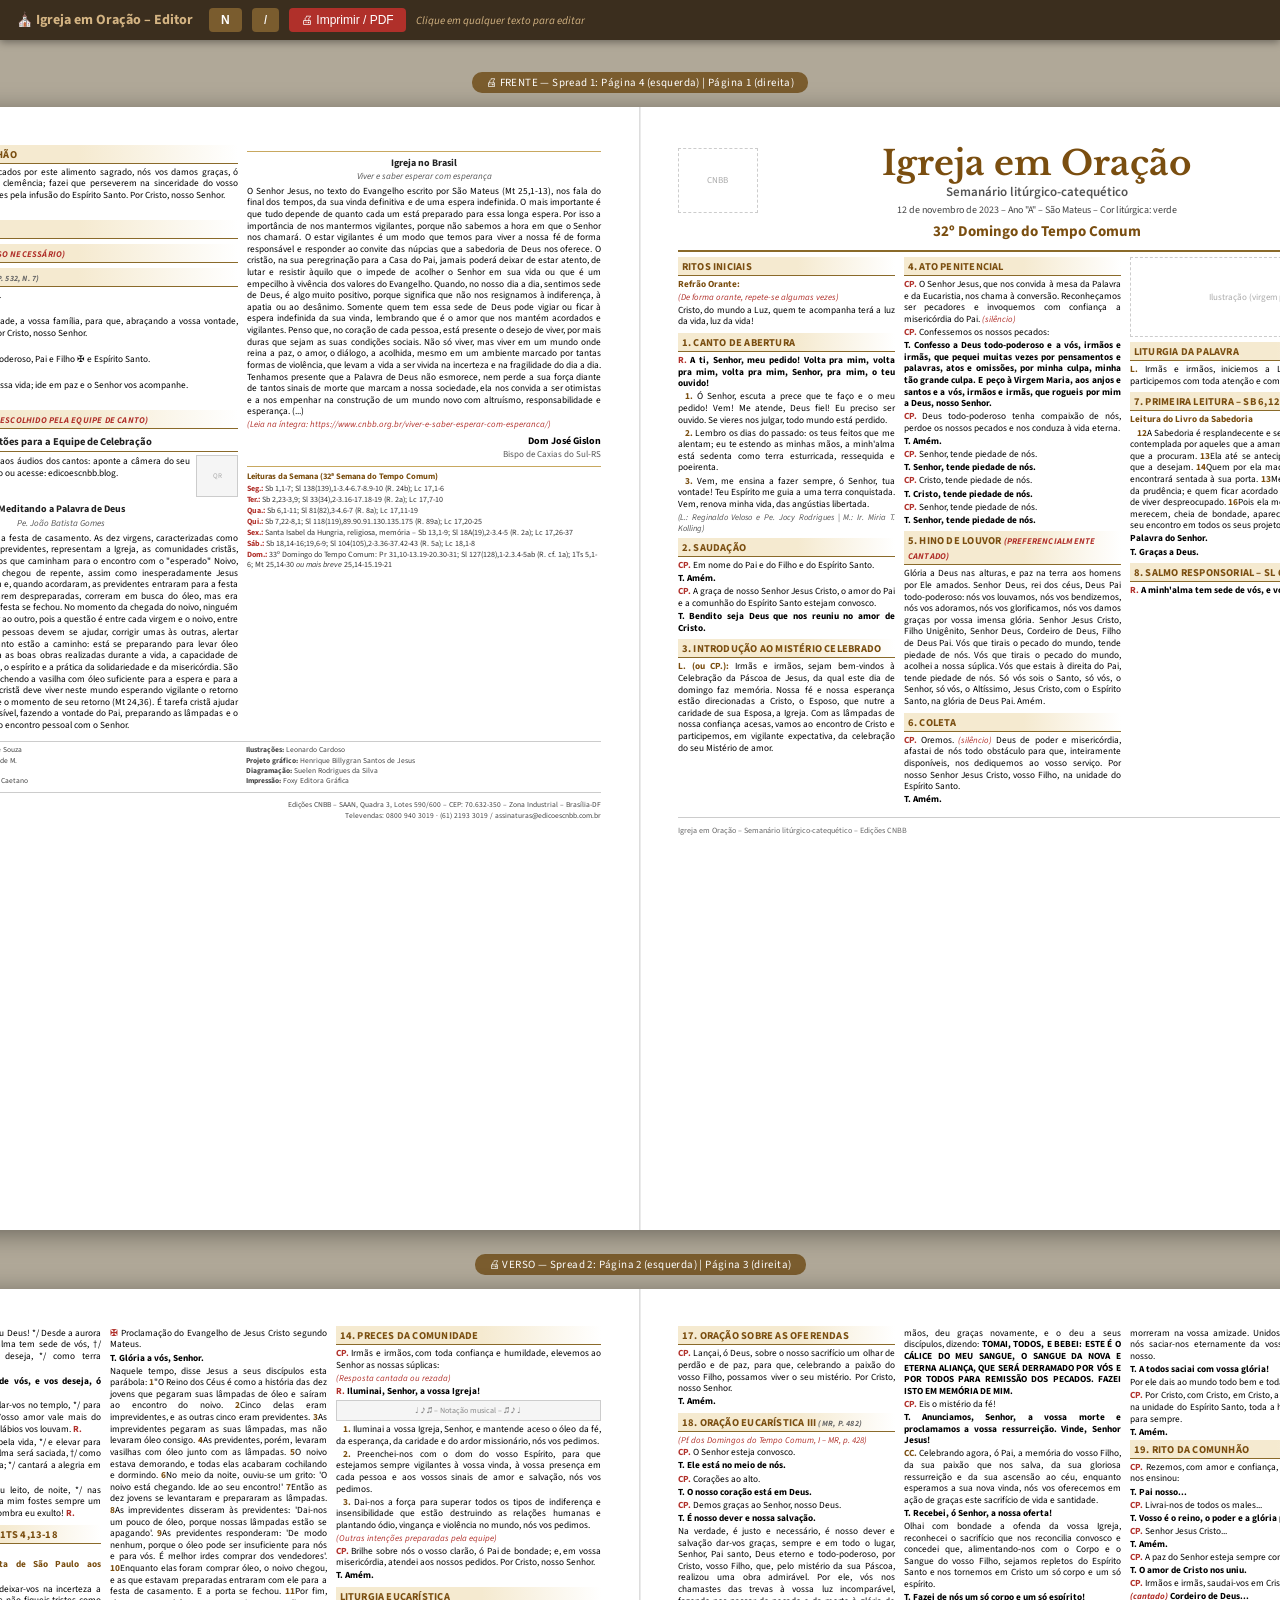
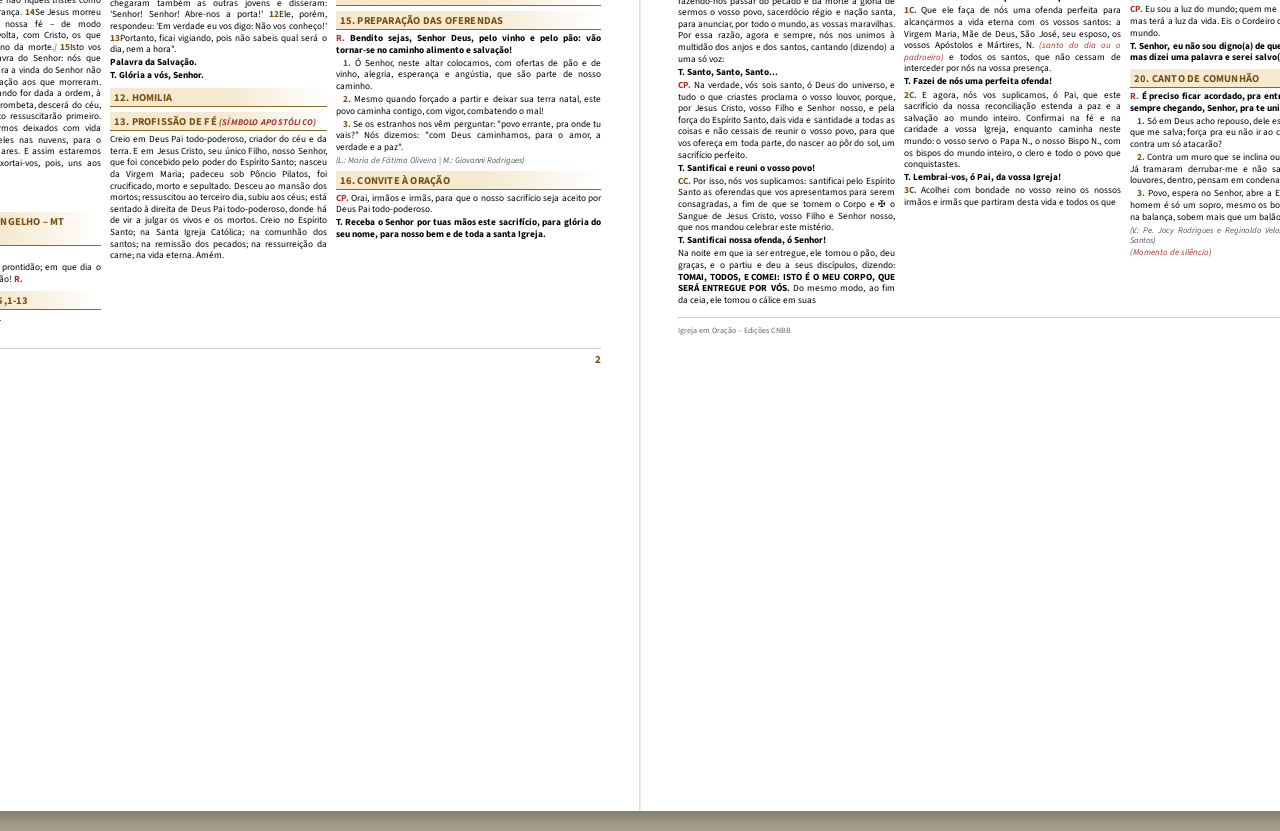
==== commit f699f451: "Update index.html" ====
--- a/index.html
+++ b/index.html
@@ -14,7 +14,7 @@
 
 body {
   margin: 0;
-  background: #b0b0b0;
+  background: #b0a898;
   font-family: 'Source Sans 3', sans-serif;
 }
 
@@ -22,7 +22,7 @@
   position: fixed;
   top: 0; left: 0; right: 0;
   z-index: 1000;
-  background: #2d3b2d;
+  background: #3b2e1e;
   color: #fff;
   padding: 8px 16px;
   display: flex;
@@ -36,12 +36,12 @@
 #toolbar span.label {
   font-weight: 700;
   font-size: 14px;
-  color: #a8c8a8;
+  color: #d4b483;
   margin-right: 6px;
 }
 
 #toolbar button {
-  background: #4a6a4a;
+  background: #7a5c2e;
   color: #fff;
   border: none;
   border-radius: 4px;
@@ -51,33 +51,70 @@
   transition: background 0.2s;
 }
 
-#toolbar button:hover { background: #5f8f5f; }
+#toolbar button:hover { background: #9a7a42; }
 #toolbar button.primary { background: #b0302a; }
 #toolbar button.primary:hover { background: #d04040; }
 
 #toolbar select, #toolbar input[type=text] {
   padding: 4px 8px;
   border-radius: 4px;
-  border: 1px solid #5f8f5f;
-  background: #1e2e1e;
+  border: 1px solid #9a7a42;
+  background: #2a1e0e;
   color: #fff;
   font-size: 12px;
 }
 
 #edit-hint {
   font-size: 11px;
-  color: #a8c8a8;
+  color: #d4b483;
   font-style: italic;
 }
 
+/* ===========================
+   LAYOUT GERAL – VISUALIZAÇÃO
+   =========================== */
 #pages-container {
   margin-top: 52px;
   padding: 20px;
   display: flex;
   flex-direction: column;
   align-items: center;
-  gap: 20px;
-}
+  gap: 24px;
+}
+
+/* Label de spread */
+.spread-label {
+  font-size: 11px;
+  color: #fff;
+  background: #7a5c2e;
+  padding: 3px 14px;
+  border-radius: 10px;
+  letter-spacing: 0.4px;
+  margin-bottom: -10px;
+  font-family: 'Source Sans 3', sans-serif;
+}
+
+/* ===========================
+   SPREAD A3 (duas páginas lado a lado)
+   =========================== */
+.spread {
+  display: flex;
+  gap: 0;
+  box-shadow: 0 4px 24px rgba(0,0,0,0.4);
+  background: #fff;
+}
+
+/* Linha de dobra central */
+.spread::after {
+  content: '';
+  position: absolute;
+  top: 0; bottom: 0;
+  left: 50%;
+  width: 1px;
+  background: rgba(0,0,0,0.08);
+  pointer-events: none;
+}
+.spread { position: relative; }
 
 /* ===== PÁGINA ===== */
 .page {
@@ -86,12 +123,17 @@
   background: #fff;
   padding: 10mm 10mm 12mm 10mm;
   position: relative;
-  box-shadow: 0 4px 20px rgba(0,0,0,0.35);
+  flex-shrink: 0;
+}
+
+/* Separador entre páginas do spread */
+.spread .page:first-child {
+  border-right: 1px solid #ddd;
 }
 
 /* ===== HEADER ===== */
 .header {
-  border-bottom: 2.5px solid #5f6f5f;
+  border-bottom: 2.5px solid #8a6a2a;
   margin-bottom: 5px;
   padding-bottom: 3px;
 }
@@ -134,7 +176,7 @@
 .title-center h1 {
   font-family: 'Libre Baskerville', serif;
   font-size: 34px;
-  color: #3d5c3d;
+  color: #7a4e10;
   margin: 0;
   line-height: 1.1;
 }
@@ -158,7 +200,7 @@
   text-align: center;
   font-weight: 700;
   font-size: 15px;
-  color: #3d5c3d;
+  color: #7a4e10;
   margin: 4px 0 5px;
   font-family: 'Source Sans 3', sans-serif;
 }
@@ -185,11 +227,11 @@
   font-family: 'Source Sans 3', sans-serif;
   font-weight: 700;
   font-size: 10.5px;
-  color: #3d5c3d;
-  border-bottom: 1.2px solid #5f7f5f;
+  color: #7a4e10;
+  border-bottom: 1.2px solid #8a6a2a;
   margin-bottom: 3px;
   text-transform: uppercase;
-  background: linear-gradient(to right, #e4ede4 55%, transparent);
+  background: linear-gradient(to right, #f5ead0 55%, transparent);
   padding: 2px 4px 1px;
   letter-spacing: 0.02em;
 }
@@ -212,10 +254,10 @@
 .cp { color: #b0302a; font-weight: 700; }
 .t  { font-weight: 700; }
 .r  { color: #b0302a; font-weight: 700; }
-.l  { font-weight: 700; color: #3d5c3d; }
-.cc { font-weight: 700; color: #3d5c3d; }
-.num { color: #3d5c3d; font-weight: 700; }
-.subverde { color: #3d5c3d; font-weight: 700; }
+.l  { font-weight: 700; color: #7a4e10; }
+.cc { font-weight: 700; color: #7a4e10; }
+.num { color: #7a4e10; font-weight: 700; }
+.subverde { color: #7a4e10; font-weight: 700; }
 .bold { font-weight: 700; }
 .italic { font-style: italic; }
 .texto { text-indent: 7px; }
@@ -240,22 +282,22 @@
 .footer-page .page-num {
   font-weight: 700;
   font-size: 11px;
-  color: #3d5c3d;
+  color: #7a4e10;
 }
 
 /* ===== LEITURAS DA SEMANA (rodapé p4) ===== */
 .leituras-semana {
   font-size: 8px;
-  color: #3d5c3d;
+  color: #7a4e10;
   margin-top: 5px;
-  border-top: 1px solid #9ab09a;
+  border-top: 1px solid #c8a860;
   padding-top: 3px;
 }
 
 .leituras-semana .ls-title {
   font-weight: 700;
   font-size: 8.5px;
-  color: #3d5c3d;
+  color: #7a4e10;
   margin-bottom: 2px;
 }
 
@@ -331,7 +373,7 @@
 
 /* ===== CNBB BRASIL BOX ===== */
 .cnbb-brasil-box {
-  border-top: 1px solid #9ab09a;
+  border-top: 1px solid #c8a860;
   padding-top: 4px;
   margin-top: 6px;
 }
@@ -393,7 +435,7 @@
   font-weight: 700;
   font-size: 10.5px;
   text-align: center;
-  border-bottom: 1px solid #5f7f5f;
+  border-bottom: 1px solid #8a6a2a;
   margin-bottom: 3px;
   padding-bottom: 2px;
   color: #222;
@@ -411,16 +453,52 @@
 }
 
 body.edit-mode [contenteditable="true"]:hover {
-  background: #f0f7f0;
+  background: #fdf5e6;
   border-radius: 2px;
 }
 
-/* ===== PRINT ===== */
+/* ===== PRINT A3 SPREAD ===== */
 @media print {
   #toolbar { display: none !important; }
-  #pages-container { margin-top: 0; padding: 0; gap: 0; background: none; }
-  body { background: none; }
-  .page { box-shadow: none; margin: 0; page-break-after: always; }
+  body { background: none; margin: 0; padding: 0; }
+
+  /* Spread 1: Página 4 (esquerda) + Página 1 (direita) — frente da folha */
+  /* Spread 2: Página 2 (esquerda) + Página 3 (direita) — verso da folha */
+
+  #pages-container {
+    margin: 0;
+    padding: 0;
+    gap: 0;
+    display: block;
+  }
+
+  .spread-label { display: none; }
+
+  .spread {
+    display: flex;
+    width: 420mm;
+    height: 297mm;
+    page-break-after: always;
+    box-shadow: none;
+  }
+
+  .page {
+    width: 210mm;
+    height: 297mm;
+    min-height: unset;
+    overflow: hidden;
+    box-shadow: none;
+    flex-shrink: 0;
+  }
+
+  .spread .page:first-child {
+    border-right: 0.5px solid #ccc;
+  }
+}
+
+@page {
+  size: A3 landscape;
+  margin: 0;
 }
 
 </style>
@@ -438,9 +516,127 @@
 
 <div id="pages-container">
 
+<div class="spread-label">🖨 FRENTE — Spread 1: Página 4 (esquerda) | Página 1 (direita)</div>
+
+<!-- SPREAD 1: FRENTE DA FOLHA — P4 (esq) + P1 (dir) -->
+<div class="spread" id="spread1">
+
+<!-- PÁGINA 4 -->
 <!-- ============================================================ -->
+<div class="page" id="page4">
+
+  <div class="cols2">
+
+    <!-- COL 1 -->
+    <div>
+
+      <div class="section">
+        <div class="section-title" contenteditable="true">21. Depois da Comunhão</div>
+        <p><span class="cp">CP.</span> <span contenteditable="true">Oremos.</span> <span class="instrucao">(silêncio)</span> <span contenteditable="true">Fortificados por este alimento sagrado, nós vos damos graças, ó Deus, e imploramos a vossa clemência; fazei que perseverem na sinceridade do vosso amor aqueles que fortalecestes pela infusão do Espírito Santo. Por Cristo, nosso Senhor.</span></p>
+        <p><span class="t">T.</span> <span class="bold" contenteditable="true">Amém.</span></p>
+      </div>
+
+      <div class="section">
+        <div class="section-title">Ritos Finais</div>
+      </div>
+
+      <div class="section">
+        <div class="section-title" contenteditable="true">22. Breves Avisos <span class="instrucao">(caso necessário)</span></div>
+      </div>
+
+      <div class="section">
+        <div class="section-title" contenteditable="true">23. Bênção Final <span class="small-ref">(MR, p. 532, n. 7)</span></div>
+        <p><span class="cp">CP.</span> <span contenteditable="true">O Senhor esteja convosco.</span></p>
+        <p><span class="t">T.</span> <span class="bold" contenteditable="true">Ele está no meio de nós.</span></p>
+        <p><span class="cp">CP.</span> <span contenteditable="true">Iluminai, ó Deus de bondade, a vossa família, para que, abraçando a vossa vontade, possa viver fazendo o bem. Por Cristo, nosso Senhor.</span></p>
+        <p><span class="t">T.</span> <span class="bold" contenteditable="true">Amém.</span></p>
+        <p><span class="cp">CP.</span> <span contenteditable="true">Abençoe-vos Deus todo-poderoso, Pai e Filho ✠ e Espírito Santo.</span></p>
+        <p><span class="t">T.</span> <span class="bold" contenteditable="true">Amém.</span></p>
+        <p><span class="cp">CP.</span> <span contenteditable="true">Glorificai o Senhor com vossa vida; ide em paz e o Senhor vos acompanhe.</span></p>
+        <p><span class="t">T.</span> <span class="bold" contenteditable="true">Graças a Deus.</span></p>
+      </div>
+
+      <div class="section">
+        <div class="section-title" contenteditable="true">24. Canto Final <span class="instrucao">(a ser escolhido pela equipe de canto)</span></div>
+      </div>
+
+      <div class="section">
+        <div class="sugestoes-title" contenteditable="true">Sugestões para a Equipe de Celebração</div>
+        <div class="qr-row">
+          <div class="qr-text">
+            <p contenteditable="true">1. Para ter acesso às cifras e aos áudios dos cantos: aponte a câmera do seu celular para o QR Code ao lado ou acesse: edicoescnbb.blog.</p>
+          </div>
+          <div class="qr-box">QR</div>
+        </div>
+      </div>
+
+      <div class="section">
+        <div class="medita-title" contenteditable="true">Meditando a Palavra de Deus</div>
+        <div class="medita-autor" contenteditable="true">Pe. João Batista Gomes</div>
+        <p contenteditable="true">O Reino de Deus é como uma festa de casamento. As dez virgens, caracterizadas como cinco previdentes e cinco imprevidentes, representam a Igreja, as comunidades cristãs, cada cristão, em síntese, todos que caminham para o encontro com o "esperado" Noivo, Jesus. O noivo da parábola chegou de repente, assim como inesperadamente Jesus voltará. As mulheres dormiam e, quando acordaram, as previdentes entraram para a festa e as imprevidentes, por estarem despreparadas, correram em busca do óleo, mas era tarde demais, pois a porta da festa se fechou. No momento da chegada do noivo, ninguém estará em condição de ajudar ao outro, pois a questão é entre cada virgem e o noivo, entre</p>
+        <p contenteditable="true">cada pessoa e o Senhor. As pessoas devem se ajudar, corrigir umas às outras, alertar quanto à preparação, enquanto estão a caminho: está se preparando para levar óleo suficiente? O óleo representa as boas obras realizadas durante a vida, a capacidade de perdoar, de acolher o próximo, o espírito e a prática da solidariedade e da misericórdia. São essas atitudes que vão preenchendo a vasilha com óleo suficiente para a espera e para a festa nupcial. A comunidade cristã deve viver neste mundo esperando vigilante o retorno do Senhor, pois ninguém sabe o momento de seu retorno (Mt 24,36). É tarefa cristã ajudar uns aos outros enquanto possível, fazendo a vontade do Pai, preparando as lâmpadas e o óleo do amor suficiente para o encontro pessoal com o Senhor.</p>
+      </div>
+
+    </div><!-- /col1 -->
+
+    <!-- COL 2 -->
+    <div>
+
+      <div class="cnbb-brasil-box">
+        <div class="cnbb-brasil-title" contenteditable="true">Igreja no Brasil</div>
+        <div class="cnbb-brasil-sub" contenteditable="true">Viver e saber esperar com esperança</div>
+
+        <p contenteditable="true">O Senhor Jesus, no texto do Evangelho escrito por São Mateus (Mt 25,1-13), nos fala do final dos tempos, da sua vinda definitiva e de uma espera indefinida. O mais importante é que tudo depende de quanto cada um está preparado para essa longa espera. Por isso a importância de nos mantermos vigilantes, porque não sabemos a hora em que o Senhor nos chamará. O estar vigilantes é um modo que temos para viver a nossa fé de forma responsável e responder ao convite das núpcias que a sabedoria de Deus nos oferece. O cristão, na sua peregrinação para a Casa do Pai, jamais poderá deixar de estar atento, de lutar e resistir àquilo que o impede de acolher o Senhor em sua vida ou que é um empecilho à vivência dos valores do Evangelho. Quando, no nosso dia a dia, sentimos sede de Deus, é algo muito positivo, porque significa que não nos resignamos à indiferença, à apatia ou ao desânimo. Somente quem tem essa sede de Deus pode vigiar ou ficar à espera indefinida da sua vinda, lembrando que é o amor que nos mantém acordados e vigilantes. Penso que, no coração de cada pessoa, está presente o desejo de viver, por mais duras que sejam as suas condições sociais. Não só viver, mas viver em um mundo onde reina a paz, o amor, o diálogo, a acolhida, mesmo em um ambiente marcado por tantas formas de violência, que levam a vida a ser vivida na incerteza e na fragilidade do dia a dia. Tenhamos presente que a Palavra de Deus não esmorece, nem perde a sua força diante de tantos sinais de morte que marcam a nossa sociedade, ela nos convida a ser otimistas e a nos empenhar na construção de um mundo novo com altruísmo, responsabilidade e esperança. (...)</p>
+
+        <p class="instrucao" contenteditable="true">(Leia na íntegra: https://www.cnbb.org.br/viver-e-saber-esperar-com-esperanca/)</p>
+
+        <div class="dom-jose" contenteditable="true">Dom José Gislon</div>
+        <div class="dom-jose-cargo" contenteditable="true">Bispo de Caxias do Sul-RS</div>
+      </div>
+
+      <!-- Leituras da semana -->
+      <div class="leituras-semana">
+        <div class="ls-title" contenteditable="true">Leituras da Semana (32ª Semana do Tempo Comum)</div>
+        <p><span style="color:#b0302a;font-weight:700;">Seg.:</span> <span contenteditable="true">Sb 1,1-7; Sl 138(139),1-3.4-6.7-8.9-10 (R. 24b); Lc 17,1-6</span></p>
+        <p><span style="color:#b0302a;font-weight:700;">Ter.:</span> <span contenteditable="true">Sb 2,23-3,9; Sl 33(34),2-3.16-17.18-19 (R. 2a); Lc 17,7-10</span></p>
+        <p><span style="color:#b0302a;font-weight:700;">Qua.:</span> <span contenteditable="true">Sb 6,1-11; Sl 81(82),3-4.6-7 (R. 8a); Lc 17,11-19</span></p>
+        <p><span style="color:#b0302a;font-weight:700;">Qui.:</span> <span contenteditable="true">Sb 7,22-8,1; Sl 118(119),89.90.91.130.135.175 (R. 89a); Lc 17,20-25</span></p>
+        <p><span style="color:#b0302a;font-weight:700;">Sex.:</span> <span contenteditable="true">Santa Isabel da Hungria, religiosa, memória – Sb 13,1-9; Sl 18A(19),2-3.4-5 (R. 2a); Lc 17,26-37</span></p>
+        <p><span style="color:#b0302a;font-weight:700;">Sáb.:</span> <span contenteditable="true">Sb 18,14-16;19,6-9; Sl 104(105),2-3.36-37.42-43 (R. 5a); Lc 18,1-8</span></p>
+        <p><span style="color:#b0302a;font-weight:700;">Dom.:</span> <span contenteditable="true">33º Domingo do Tempo Comum: Pr 31,10-13.19-20.30-31; Sl 127(128),1-2.3.4-5ab (R. cf. 1a); 1Ts 5,1-6; Mt 25,14-30 <em>ou mais breve</em> 25,14-15.19-21</span></p>
+      </div>
+
+    </div><!-- /col2 -->
+
+  </div>
+
+  <!-- CRÉDITOS -->
+  <div class="credits-bar">
+    <div>
+      <p><strong>Direção-Geral:</strong> <span contenteditable="true">Mons. Jamil Alves de Souza</span></p>
+      <p><strong>Organização:</strong> <span contenteditable="true">Frei Telles Ramon, O. de M.</span></p>
+      <p><strong>Edição:</strong> <span contenteditable="true">João Vítor Gonzaga Moura</span></p>
+      <p><strong>Revisão:</strong> <span contenteditable="true">Sarah Rodrigues e Vinícius Caetano</span></p>
+    </div>
+    <div>
+      <p><strong>Ilustrações:</strong> <span contenteditable="true">Leonardo Cardoso</span></p>
+      <p><strong>Projeto gráfico:</strong> <span contenteditable="true">Henrique Billygran Santos de Jesus</span></p>
+      <p><strong>Diagramação:</strong> <span contenteditable="true">Suelen Rodrigues da Silva</span></p>
+      <p><strong>Impressão:</strong> <span contenteditable="true">Foxy Editora Gráfica</span></p>
+    </div>
+  </div>
+
+  <div class="footer-page">
+    <span class="page-num">4</span>
+    <div class="cnbb-footer" contenteditable="true">
+      Edições CNBB – SAAN, Quadra 3, Lotes 590/600 – CEP: 70.632-350 – Zona Industrial – Brasília-DF<br>
+      Televendas: 0800 940 3019 · (61) 2193 3019 / assinaturas@edicoescnbb.com.br
+    </div>
+  </div>
+
+</div><!-- /page4 -->
+
 <!-- PÁGINA 1 -->
-<!-- ============================================================ -->
 <div class="page" id="page1">
 
   <div class="header">
@@ -569,6 +765,14 @@
 </div><!-- /page1 -->
 
 <!-- ============================================================ -->
+
+</div><!-- /spread1 -->
+
+<div class="spread-label">🖨 VERSO — Spread 2: Página 2 (esquerda) | Página 3 (direita)</div>
+
+<!-- SPREAD 2: VERSO DA FOLHA — P2 (esq) + P3 (dir) -->
+<div class="spread" id="spread2">
+
 <!-- PÁGINA 2 -->
 <!-- ============================================================ -->
 <div class="page" id="page2">
@@ -681,6 +885,7 @@
 </div><!-- /page2 -->
 
 <!-- ============================================================ -->
+
 <!-- PÁGINA 3 -->
 <!-- ============================================================ -->
 <div class="page" id="page3">
@@ -792,120 +997,8 @@
 </div><!-- /page3 -->
 
 <!-- ============================================================ -->
-<!-- PÁGINA 4 -->
-<!-- ============================================================ -->
-<div class="page" id="page4">
-
-  <div class="cols2">
-
-    <!-- COL 1 -->
-    <div>
-
-      <div class="section">
-        <div class="section-title" contenteditable="true">21. Depois da Comunhão</div>
-        <p><span class="cp">CP.</span> <span contenteditable="true">Oremos.</span> <span class="instrucao">(silêncio)</span> <span contenteditable="true">Fortificados por este alimento sagrado, nós vos damos graças, ó Deus, e imploramos a vossa clemência; fazei que perseverem na sinceridade do vosso amor aqueles que fortalecestes pela infusão do Espírito Santo. Por Cristo, nosso Senhor.</span></p>
-        <p><span class="t">T.</span> <span class="bold" contenteditable="true">Amém.</span></p>
-      </div>
-
-      <div class="section">
-        <div class="section-title">Ritos Finais</div>
-      </div>
-
-      <div class="section">
-        <div class="section-title" contenteditable="true">22. Breves Avisos <span class="instrucao">(caso necessário)</span></div>
-      </div>
-
-      <div class="section">
-        <div class="section-title" contenteditable="true">23. Bênção Final <span class="small-ref">(MR, p. 532, n. 7)</span></div>
-        <p><span class="cp">CP.</span> <span contenteditable="true">O Senhor esteja convosco.</span></p>
-        <p><span class="t">T.</span> <span class="bold" contenteditable="true">Ele está no meio de nós.</span></p>
-        <p><span class="cp">CP.</span> <span contenteditable="true">Iluminai, ó Deus de bondade, a vossa família, para que, abraçando a vossa vontade, possa viver fazendo o bem. Por Cristo, nosso Senhor.</span></p>
-        <p><span class="t">T.</span> <span class="bold" contenteditable="true">Amém.</span></p>
-        <p><span class="cp">CP.</span> <span contenteditable="true">Abençoe-vos Deus todo-poderoso, Pai e Filho ✠ e Espírito Santo.</span></p>
-        <p><span class="t">T.</span> <span class="bold" contenteditable="true">Amém.</span></p>
-        <p><span class="cp">CP.</span> <span contenteditable="true">Glorificai o Senhor com vossa vida; ide em paz e o Senhor vos acompanhe.</span></p>
-        <p><span class="t">T.</span> <span class="bold" contenteditable="true">Graças a Deus.</span></p>
-      </div>
-
-      <div class="section">
-        <div class="section-title" contenteditable="true">24. Canto Final <span class="instrucao">(a ser escolhido pela equipe de canto)</span></div>
-      </div>
-
-      <div class="section">
-        <div class="sugestoes-title" contenteditable="true">Sugestões para a Equipe de Celebração</div>
-        <div class="qr-row">
-          <div class="qr-text">
-            <p contenteditable="true">1. Para ter acesso às cifras e aos áudios dos cantos: aponte a câmera do seu celular para o QR Code ao lado ou acesse: edicoescnbb.blog.</p>
-          </div>
-          <div class="qr-box">QR</div>
-        </div>
-      </div>
-
-      <div class="section">
-        <div class="medita-title" contenteditable="true">Meditando a Palavra de Deus</div>
-        <div class="medita-autor" contenteditable="true">Pe. João Batista Gomes</div>
-        <p contenteditable="true">O Reino de Deus é como uma festa de casamento. As dez virgens, caracterizadas como cinco previdentes e cinco imprevidentes, representam a Igreja, as comunidades cristãs, cada cristão, em síntese, todos que caminham para o encontro com o "esperado" Noivo, Jesus. O noivo da parábola chegou de repente, assim como inesperadamente Jesus voltará. As mulheres dormiam e, quando acordaram, as previdentes entraram para a festa e as imprevidentes, por estarem despreparadas, correram em busca do óleo, mas era tarde demais, pois a porta da festa se fechou. No momento da chegada do noivo, ninguém estará em condição de ajudar ao outro, pois a questão é entre cada virgem e o noivo, entre</p>
-        <p contenteditable="true">cada pessoa e o Senhor. As pessoas devem se ajudar, corrigir umas às outras, alertar quanto à preparação, enquanto estão a caminho: está se preparando para levar óleo suficiente? O óleo representa as boas obras realizadas durante a vida, a capacidade de perdoar, de acolher o próximo, o espírito e a prática da solidariedade e da misericórdia. São essas atitudes que vão preenchendo a vasilha com óleo suficiente para a espera e para a festa nupcial. A comunidade cristã deve viver neste mundo esperando vigilante o retorno do Senhor, pois ninguém sabe o momento de seu retorno (Mt 24,36). É tarefa cristã ajudar uns aos outros enquanto possível, fazendo a vontade do Pai, preparando as lâmpadas e o óleo do amor suficiente para o encontro pessoal com o Senhor.</p>
-      </div>
-
-    </div><!-- /col1 -->
-
-    <!-- COL 2 -->
-    <div>
-
-      <div class="cnbb-brasil-box">
-        <div class="cnbb-brasil-title" contenteditable="true">Igreja no Brasil</div>
-        <div class="cnbb-brasil-sub" contenteditable="true">Viver e saber esperar com esperança</div>
-
-        <p contenteditable="true">O Senhor Jesus, no texto do Evangelho escrito por São Mateus (Mt 25,1-13), nos fala do final dos tempos, da sua vinda definitiva e de uma espera indefinida. O mais importante é que tudo depende de quanto cada um está preparado para essa longa espera. Por isso a importância de nos mantermos vigilantes, porque não sabemos a hora em que o Senhor nos chamará. O estar vigilantes é um modo que temos para viver a nossa fé de forma responsável e responder ao convite das núpcias que a sabedoria de Deus nos oferece. O cristão, na sua peregrinação para a Casa do Pai, jamais poderá deixar de estar atento, de lutar e resistir àquilo que o impede de acolher o Senhor em sua vida ou que é um empecilho à vivência dos valores do Evangelho. Quando, no nosso dia a dia, sentimos sede de Deus, é algo muito positivo, porque significa que não nos resignamos à indiferença, à apatia ou ao desânimo. Somente quem tem essa sede de Deus pode vigiar ou ficar à espera indefinida da sua vinda, lembrando que é o amor que nos mantém acordados e vigilantes. Penso que, no coração de cada pessoa, está presente o desejo de viver, por mais duras que sejam as suas condições sociais. Não só viver, mas viver em um mundo onde reina a paz, o amor, o diálogo, a acolhida, mesmo em um ambiente marcado por tantas formas de violência, que levam a vida a ser vivida na incerteza e na fragilidade do dia a dia. Tenhamos presente que a Palavra de Deus não esmorece, nem perde a sua força diante de tantos sinais de morte que marcam a nossa sociedade, ela nos convida a ser otimistas e a nos empenhar na construção de um mundo novo com altruísmo, responsabilidade e esperança. (...)</p>
-
-        <p class="instrucao" contenteditable="true">(Leia na íntegra: https://www.cnbb.org.br/viver-e-saber-esperar-com-esperanca/)</p>
-
-        <div class="dom-jose" contenteditable="true">Dom José Gislon</div>
-        <div class="dom-jose-cargo" contenteditable="true">Bispo de Caxias do Sul-RS</div>
-      </div>
-
-      <!-- Leituras da semana -->
-      <div class="leituras-semana">
-        <div class="ls-title" contenteditable="true">Leituras da Semana (32ª Semana do Tempo Comum)</div>
-        <p><span style="color:#b0302a;font-weight:700;">Seg.:</span> <span contenteditable="true">Sb 1,1-7; Sl 138(139),1-3.4-6.7-8.9-10 (R. 24b); Lc 17,1-6</span></p>
-        <p><span style="color:#b0302a;font-weight:700;">Ter.:</span> <span contenteditable="true">Sb 2,23-3,9; Sl 33(34),2-3.16-17.18-19 (R. 2a); Lc 17,7-10</span></p>
-        <p><span style="color:#b0302a;font-weight:700;">Qua.:</span> <span contenteditable="true">Sb 6,1-11; Sl 81(82),3-4.6-7 (R. 8a); Lc 17,11-19</span></p>
-        <p><span style="color:#b0302a;font-weight:700;">Qui.:</span> <span contenteditable="true">Sb 7,22-8,1; Sl 118(119),89.90.91.130.135.175 (R. 89a); Lc 17,20-25</span></p>
-        <p><span style="color:#b0302a;font-weight:700;">Sex.:</span> <span contenteditable="true">Santa Isabel da Hungria, religiosa, memória – Sb 13,1-9; Sl 18A(19),2-3.4-5 (R. 2a); Lc 17,26-37</span></p>
-        <p><span style="color:#b0302a;font-weight:700;">Sáb.:</span> <span contenteditable="true">Sb 18,14-16;19,6-9; Sl 104(105),2-3.36-37.42-43 (R. 5a); Lc 18,1-8</span></p>
-        <p><span style="color:#b0302a;font-weight:700;">Dom.:</span> <span contenteditable="true">33º Domingo do Tempo Comum: Pr 31,10-13.19-20.30-31; Sl 127(128),1-2.3.4-5ab (R. cf. 1a); 1Ts 5,1-6; Mt 25,14-30 <em>ou mais breve</em> 25,14-15.19-21</span></p>
-      </div>
-
-    </div><!-- /col2 -->
-
-  </div>
-
-  <!-- CRÉDITOS -->
-  <div class="credits-bar">
-    <div>
-      <p><strong>Direção-Geral:</strong> <span contenteditable="true">Mons. Jamil Alves de Souza</span></p>
-      <p><strong>Organização:</strong> <span contenteditable="true">Frei Telles Ramon, O. de M.</span></p>
-      <p><strong>Edição:</strong> <span contenteditable="true">João Vítor Gonzaga Moura</span></p>
-      <p><strong>Revisão:</strong> <span contenteditable="true">Sarah Rodrigues e Vinícius Caetano</span></p>
-    </div>
-    <div>
-      <p><strong>Ilustrações:</strong> <span contenteditable="true">Leonardo Cardoso</span></p>
-      <p><strong>Projeto gráfico:</strong> <span contenteditable="true">Henrique Billygran Santos de Jesus</span></p>
-      <p><strong>Diagramação:</strong> <span contenteditable="true">Suelen Rodrigues da Silva</span></p>
-      <p><strong>Impressão:</strong> <span contenteditable="true">Foxy Editora Gráfica</span></p>
-    </div>
-  </div>
-
-  <div class="footer-page">
-    <span class="page-num">4</span>
-    <div class="cnbb-footer" contenteditable="true">
-      Edições CNBB – SAAN, Quadra 3, Lotes 590/600 – CEP: 70.632-350 – Zona Industrial – Brasília-DF<br>
-      Televendas: 0800 940 3019 · (61) 2193 3019 / assinaturas@edicoescnbb.com.br
-    </div>
-  </div>
-
-</div><!-- /page4 -->
+
+</div><!-- /spread2 -->
 
 </div><!-- /pages-container -->
 
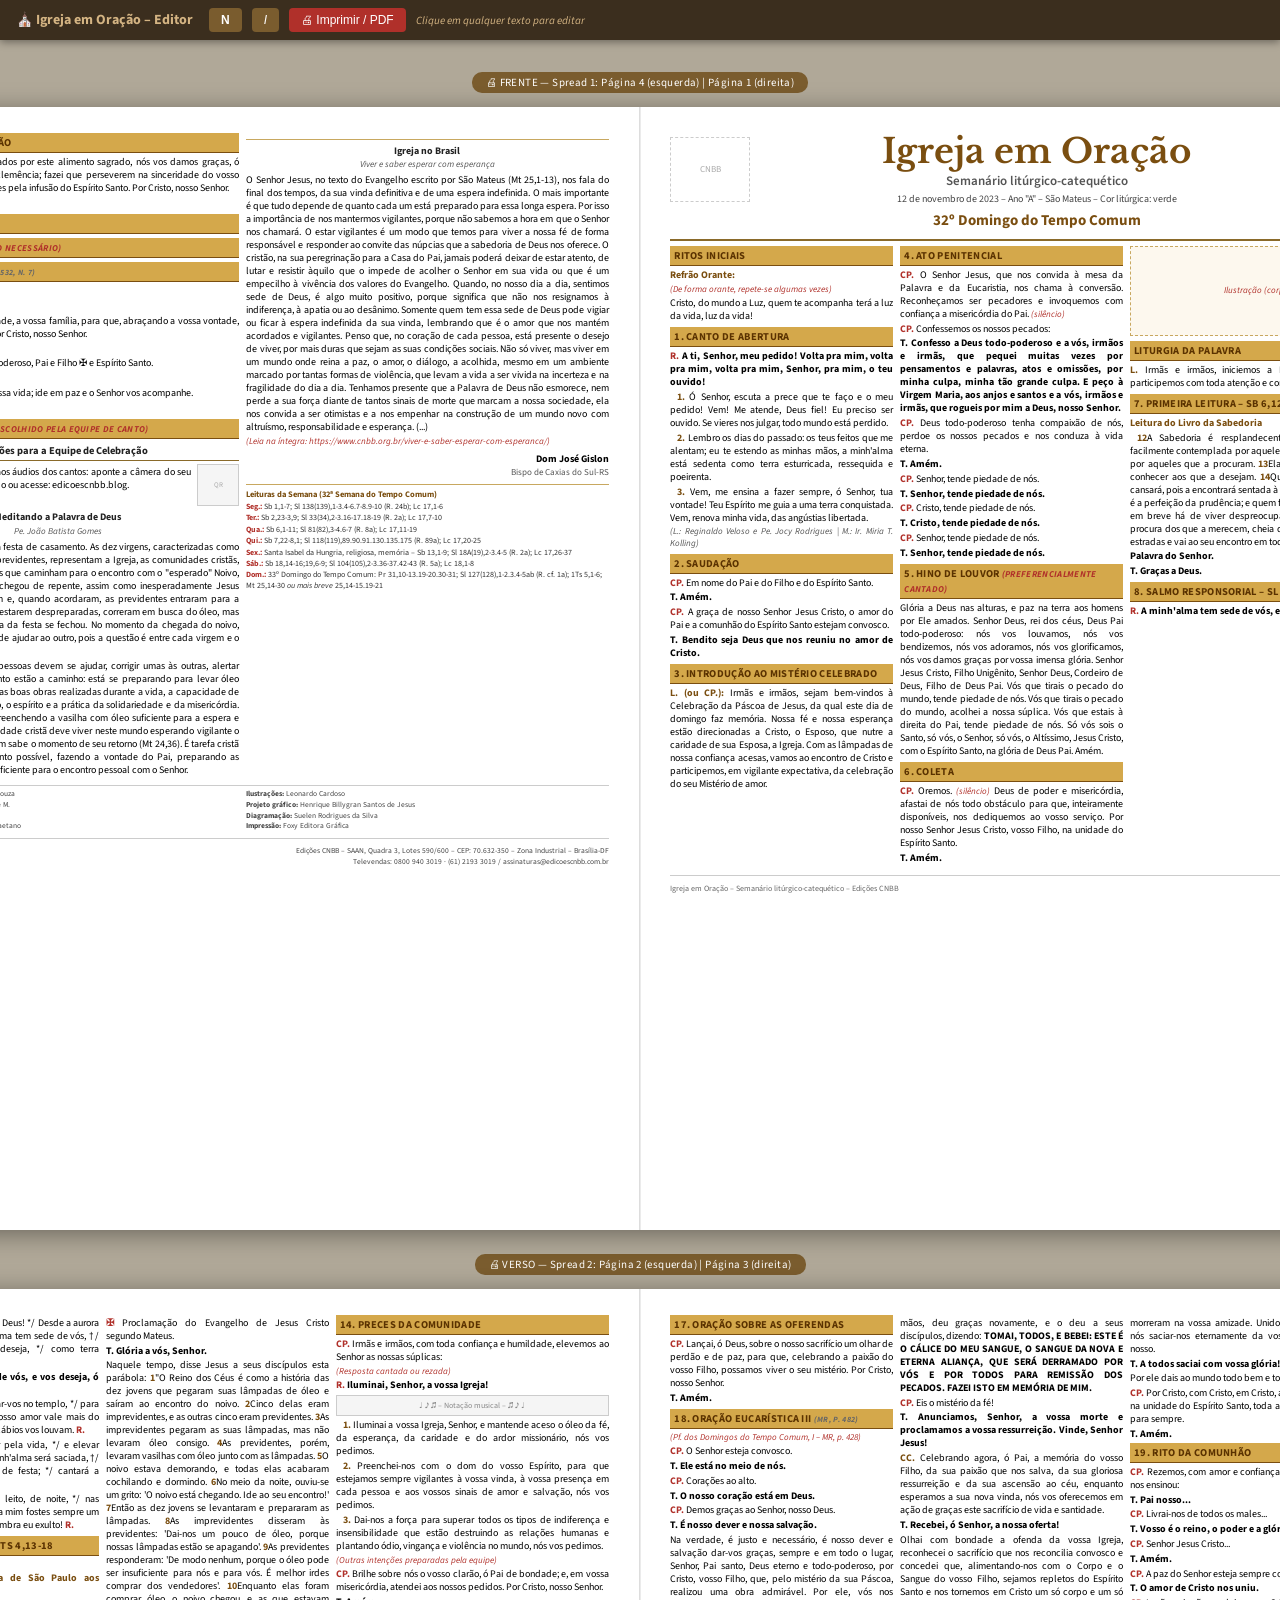
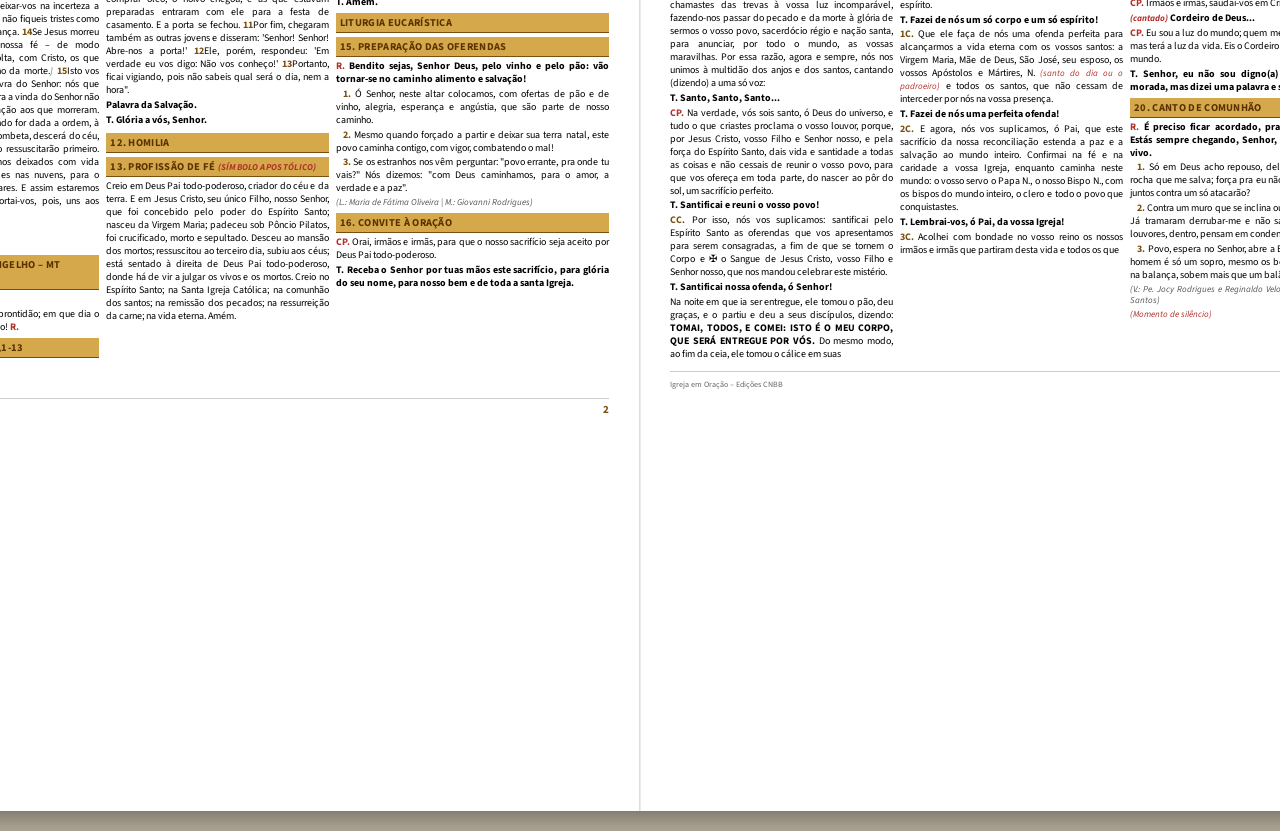
==== commit 46ce351f: "Update index.html" ====
--- a/index.html
+++ b/index.html
@@ -120,10 +120,12 @@
 .page {
   width: 210mm;
   min-height: 297mm;
+  height: 297mm;
   background: #fff;
-  padding: 10mm 10mm 12mm 10mm;
+  padding: 7mm 8mm 7mm 8mm;
   position: relative;
   flex-shrink: 0;
+  overflow: hidden;
 }
 
 /* Separador entre páginas do spread */
@@ -151,10 +153,41 @@
   justify-content: center;
 }
 
-.logo-box img {
+.logo-box img, .logo-img {
   max-height: 65px;
   max-width: 80px;
   object-fit: contain;
+}
+
+/* Logo direito vazio */
+.logo-box-right {
+  width: 80px;
+}
+
+/* Ilustração do corpo */
+.illus-wrapper {
+  text-align: center;
+  margin-bottom: 5px;
+  width: 100%;
+}
+
+.illus-img-real {
+  width: 100%;
+  max-height: 90px;
+  object-fit: contain;
+  display: block;
+}
+
+.illus-placeholder {
+  border: 1px dashed #c8a860;
+  height: 90px;
+  display: none;
+  align-items: center;
+  justify-content: center;
+  font-size: 9px;
+  color: #b0302a;
+  font-style: italic;
+  background: #fdf8ee;
 }
 
 .logo-placeholder {
@@ -209,44 +242,47 @@
 .cols3 {
   display: grid;
   grid-template-columns: 0.93fr 0.93fr 1.14fr;
-  gap: 9px;
+  gap: 7px;
 }
 
 .cols2 {
   display: grid;
   grid-template-columns: 1fr 1fr;
-  gap: 9px;
+  gap: 7px;
 }
 
 /* ===== SECTION ===== */
 .section {
-  margin-bottom: 5px;
+  margin-bottom: 4px;
 }
 
 .section-title {
   font-family: 'Source Sans 3', sans-serif;
   font-weight: 700;
   font-size: 10.5px;
-  color: #7a4e10;
-  border-bottom: 1.2px solid #8a6a2a;
+  color: #5a3200;
+  border-bottom: 1.5px solid #7a4e10;
   margin-bottom: 3px;
   text-transform: uppercase;
-  background: linear-gradient(to right, #f5ead0 55%, transparent);
-  padding: 2px 4px 1px;
-  letter-spacing: 0.02em;
+  /* Ouro velho mais escuro, cobre toda a largura */
+  background: #d4a84b;
+  display: block;
+  width: 100%;
+  padding: 2px 4px 2px;
+  letter-spacing: 0.03em;
 }
 
 /* ===== TEXTO ===== */
 p {
   font-family: 'Source Sans 3', sans-serif;
-  font-size: 9.3px;
-  line-height: 1.25;
-  margin: 1.5px 0;
+  font-size: 10px;
+  line-height: 1.3;
+  margin: 1.8px 0;
   text-align: justify;
 }
 
 .instrucao {
-  font-size: 8.8px;
+  font-size: 9px;
   color: #b0302a;
   font-style: italic;
 }
@@ -262,7 +298,7 @@
 .italic { font-style: italic; }
 .texto { text-indent: 7px; }
 .small-ref { font-size: 8px; color: #666; font-style: italic; }
-.autor { font-size: 8.5px; color: #555; font-style: italic; margin-top: 1px; }
+.autor { font-size: 9px; color: #555; font-style: italic; margin-top: 1px; }
 
 /* Destaque colchetes */
 .brackets { font-style: italic; font-size: 8.8px; color: #555; }
@@ -642,15 +678,16 @@
   <div class="header">
     <div class="header-grid">
       <div class="logo-box">
-        <div class="logo-placeholder" title="Clique para trocar logo CNBB">CNBB</div>
+        <img src="imagens/cabecalho.png" alt="Logo CNBB" class="logo-img" onerror="this.style.display='none';this.nextElementSibling.style.display='flex'">
+        <div class="logo-placeholder" style="display:none">CNBB</div>
       </div>
       <div class="title-center">
         <h1>Igreja em Oração</h1>
         <div class="subtitle-pub" contenteditable="true">Semanário litúrgico-catequético</div>
         <div class="date-line" contenteditable="true">12 de novembro de 2023 – Ano "A" – São Mateus – Cor litúrgica: verde</div>
       </div>
-      <div class="logo-box">
-        <div class="logo-placeholder" title="Logo Edições CNBB">EDIÇÕES<br>CNBB</div>
+      <div class="logo-box logo-box-right">
+        <!-- Espaço reservado (logo direito removido conforme solicitado) -->
       </div>
     </div>
     <div class="domingo-title" contenteditable="true">32º Domingo do Tempo Comum</div>
@@ -730,9 +767,11 @@
     <!-- COL 3 -->
     <div>
 
-      <!-- Ilustração -->
-      <div style="text-align:center; margin-bottom:5px;">
-        <div style="border:1px dashed #ccc; height:80px; display:flex; align-items:center; justify-content:center; font-size:9px; color:#aaa;">Ilustração (virgem prudente)</div>
+      <!-- Ilustração do domingo -->
+      <div class="illus-wrapper">
+        <img src="imagens/corpo.png" alt="Ilustração do domingo" class="illus-img-real"
+             onerror="this.style.display='none';this.nextElementSibling.style.display='flex'">
+        <div class="illus-placeholder">Ilustração (corpo.png)</div>
       </div>
 
       <div class="section">
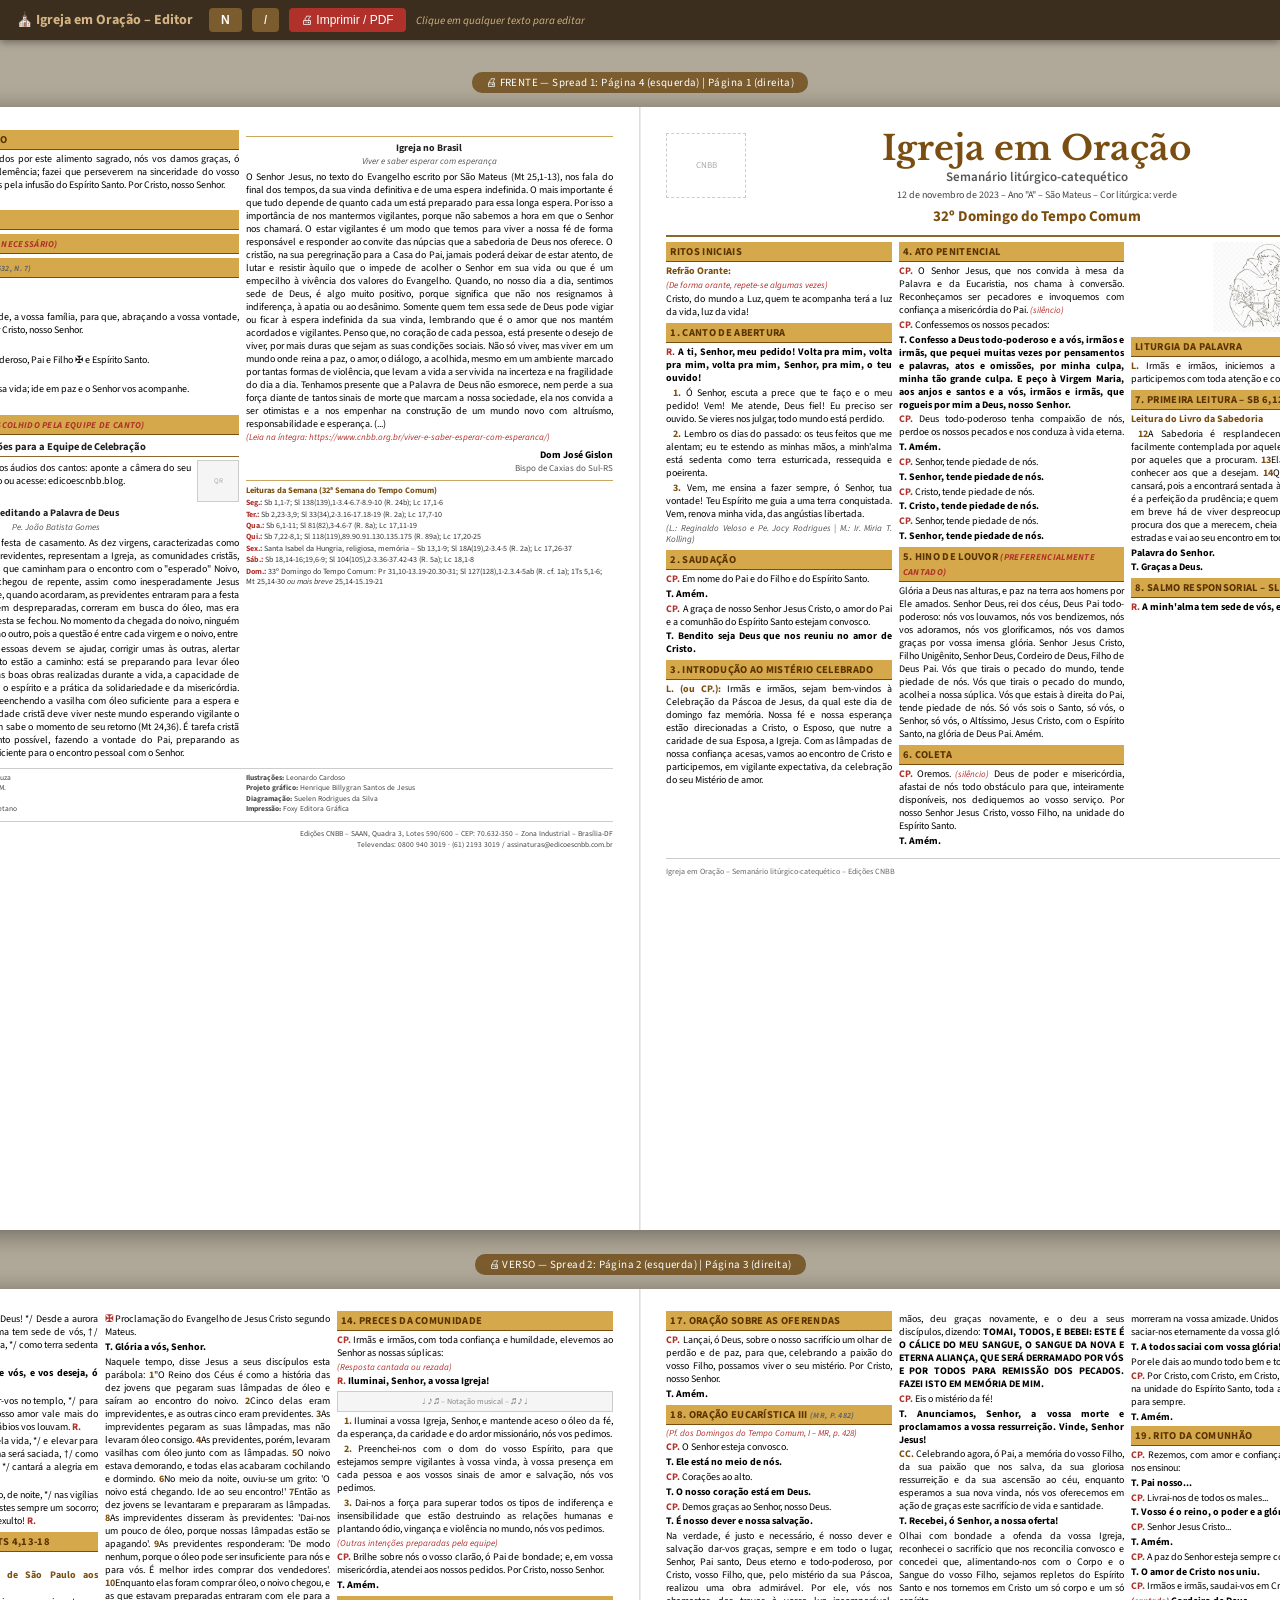
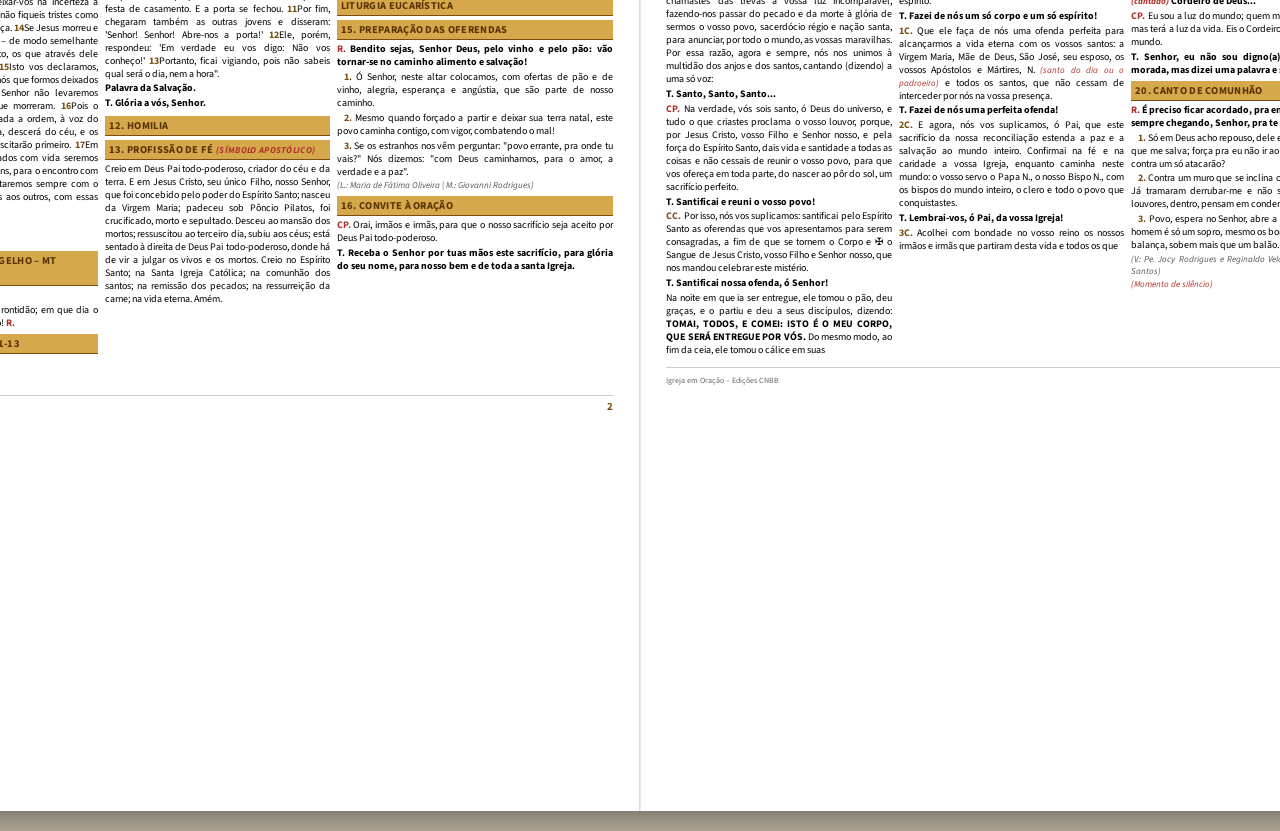
==== commit 7b170f5f: "Update index.html" ====
--- a/index.html
+++ b/index.html
@@ -120,14 +120,22 @@
 .page {
   width: 210mm;
   min-height: 297mm;
-  height: 297mm;
+
   background: #fff;
-  padding: 7mm 8mm 7mm 8mm;
+
+  padding: 6mm 7mm 6mm 7mm;
+
   position: relative;
+
   flex-shrink: 0;
-  overflow: hidden;
-}
-
+
+  display: flex;
+  flex-direction: column;
+}
+
+.footer-page{
+   margin-top:auto;
+}
 /* Separador entre páginas do spread */
 .spread .page:first-child {
   border-right: 1px solid #ddd;
